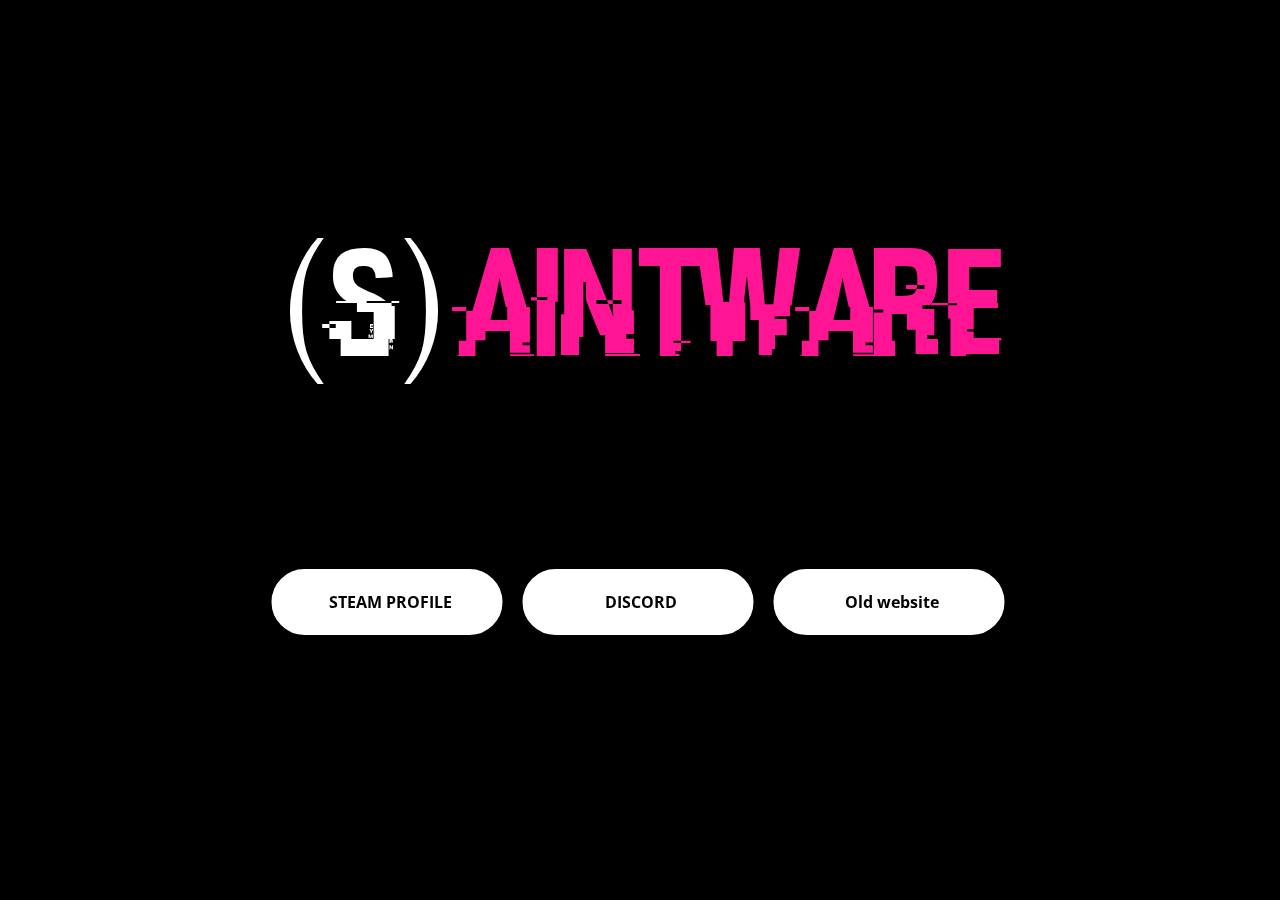
==== index.html @ 71a085f5 "WOW" ====
<!DOCTYPE html>
<html >


<meta http-equiv="content-type" content="text/html;charset=UTF-8" />
<head>
		<meta charset="UTF-8">
		<title>(S)aintware</title>
		<meta name="viewport" content="width=device-width, initial-scale=1">
		<link rel='stylesheet prefetch' href='https://fonts.googleapis.com/css?family=Open+Sans'>
		<link rel='stylesheet prefetch' href='maxcdn.bootstrapcdn.com/font-awesome/4.7.0/css/font-awesome.min.css'>
		<link rel="stylesheet" href="css/style.css">
		<link href="css/animate.css" rel="stylesheet">
	</head>
	<body onmousedown="return false" onselectstart="return false">
		<video autoplay='true' class='video' loop='true'>
			<source src='vid.mp4'>
		</video>
		
		<div class="pageoverlay">
         <div class="lightbox">
            <div class="awrapper">
               <div class="titles animated rubberBand" style="animation-delay: 6s;">
                  <div class="animated zoomIn" style="animation-delay: 3s;">
                     <h1><font color="#FFFFFF">(S)</font><font color="#FF1493">aintware</font><font color="#FFFFFF"></font></h1>
                  </div>
               </div>
			   
		<div class='hidden_overlay'></div>
		<div class="wrap" style="animation-delay: 6s;">
			
			<a href='http://steamcommunity.com/id/Mickje1/' target='_blank'>
				<span class='button'>
					<span class='fa fa-steam'></span>
					STEAM PROFILE
				</span>
			</a>
			<a href='Mickje#0010' target='_blank'>
				<span class='button'>
					<span class='fa fa-comments'></span>
					DISCORD
				</span>
			</a>
</a>
			<a href='http://www.saintware.tk' target='_blank'>
				<span class='button'>
					<span class='fa fa-shop'></span>
					Old website
				</span>
			</a>

            <a href="#" onClick="goSomewhere(); return false;">
                <script type="text/javascript">
    
            
		</div>
		
        </DIV>
	<div style='text-align: right;position: fixed;z-index:9999999;bottom: 0; width: 100%;cursor: pointer;line-height: 0;'><a title="Hosted on free web hosting 000webhost.com. Host your own website for FREE." target="_blank" href="https://www.000webhost.com/?utm_source=000webhostapp&amp;utm_campaign=000_logo&amp;utm_medium=website_nexuzss&amp;utm_content=footer_img"><img src="https://cloud.githubusercontent.com/assets/23024110/20663010/9968df22-b55e-11e6-941d-edbc894c2b78.png"  alt="www.000webhost.com"></a></div></body>



</html>
---- css/style.css ----
@font-face { font-family: Font; src: url('../font/font.ttf'); }
* {
  margin: 0;
  padding: 0;
}

body {
  background: black;
  font-family: "Open Sans", sans-serif;
  overflow: hidden;
}

h1 {
	font-family: Font;
	font-size: 12.0vw;
    font-weight: 400;
    margin: 0;
}

h1>a {
    transition: color 0.5s ease;
}

.hidden_overlay {
  width: 100%;
  height: 100%;
  background: none;
  position: fixed;
}

.video {
  position: fixed;
  top: 50%;
  left: 50%;
  min-width: 110%;
  min-height: 110%;
  width: auto;
  height: auto;
  transform: translate(-50%, -50%);
  background-size: cover;
  filter: blur(10px);
}

.wrap {
  position: absolute;
  width: calc((225px * 3) + (20px * 4) + 2px);
  height: 60px;
  top: 70%;
  left: 50%;
  transform: translate(-50%, -50%);
}
.wrap .button {
  display: block;
  float: left;
  width: 225px;
  height: 60px;
  text-align: center;
  line-height: 3.85;
  font-weight: bold;
  border: 3px solid white;
  border-radius: 50px;
  color: black;
  background: white;
  box-shadow: 0px 0px 15px rgba(0, 0, 0, 0.25);
  margin-left: 10px;
  margin-right: 10px;
  margin-right: 10px;
  margin-bottom: 20px;
  transition: 0.3s all;
  cursor: pointer;
}
.wrap .button a {
  color: black;
  text-decoration: none;
}
.wrap .button .fa {
  margin-right: 6px;
}
.wrap .button:hover {
  transform: scale(1.1);
	background: #FF1493;
	border-color: #FF1493;
}

@media only screen and (max-width: 719px) {
  .button {
    float: none !important;
    margin: none;
    margin-top: 25px;
  }

  .wrap {
    width: auto;
    height: auto;
  }
}

.pageoverlay {
    display: block;
    height: 95%;
    left: 0;
    overflow: hidden;
    position: fixed;
    top: 0;
    width: 100%;
}

.lightbox {
    color: #FFFFFF;
    margin: 17% auto;
}

.awrapper {
    align-content: center;
    background-size: cover;
    display: flex;
    display: -ms-flexbox;
    display: -webkit-flex;
    flex-direction: row;
    flex-wrap: wrap;
    justify-content: center;
    min-height: 100%;
    ms-flex-direction: row;
    ms-flex-line-pack: center;
    ms-flex-pack: center;
    ms-flex-wrap: wrap;
    webkit-align-content: center;
    webkit-flex-direction: row;
    webkit-flex-wrap: wrap;
    webkit-justify-content: center;
}
/* unvisited link */
a:link {
    color: #FF1493;
}

/* visited link */
a:visited {
    color: #FF1493;
}

/* mouse over link */
a:hover {
    color: #FF1493;
}

/* selected link */
a:active {
    color: #FF1493;
}
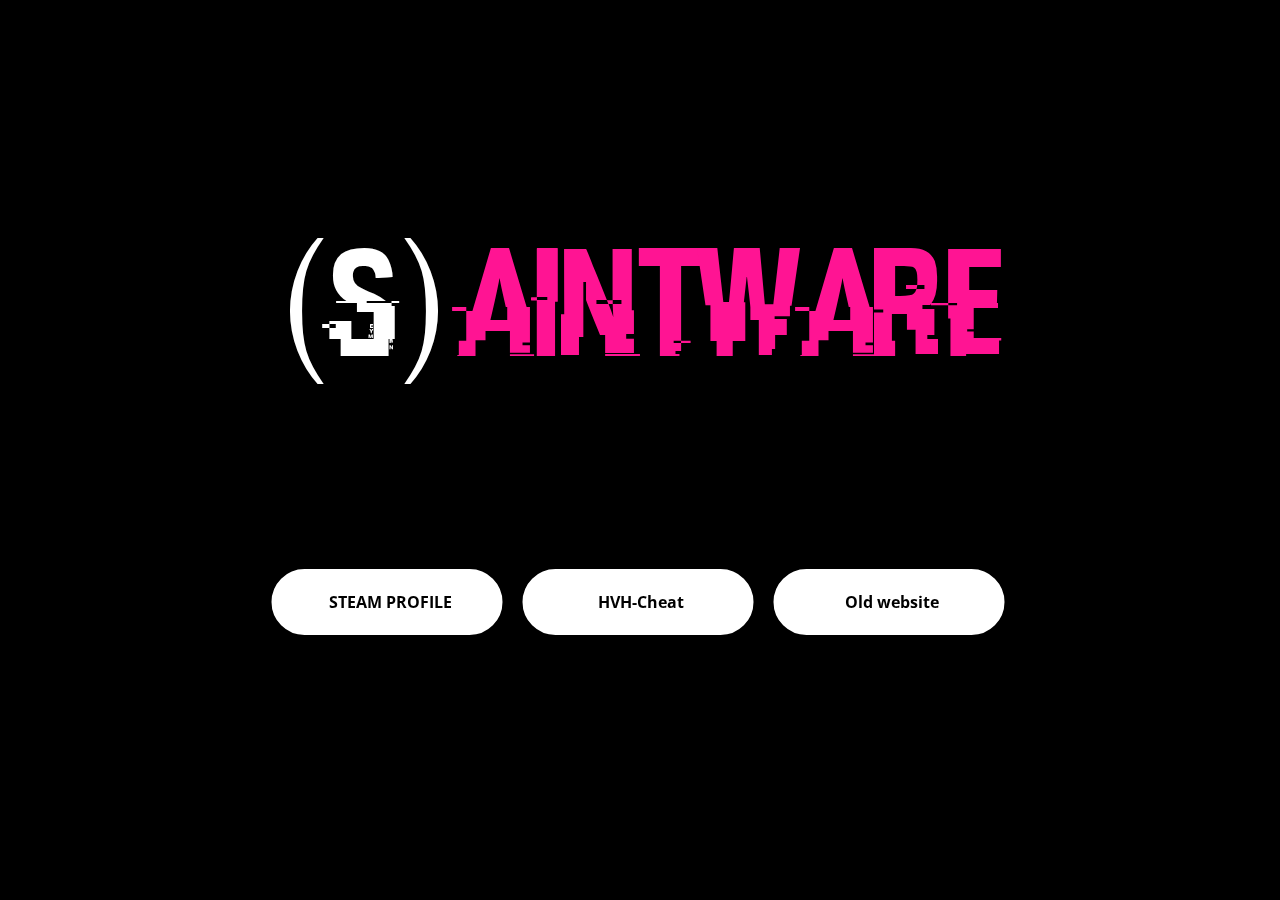
==== commit 4370fc7f: "a" ====
--- a/index.html
+++ b/index.html
@@ -14,7 +14,7 @@
 	</head>
 	<body onmousedown="return false" onselectstart="return false">
 		<video autoplay='true' class='video' loop='true'>
-			<source src='vid.mp4'>
+			<source src='ded.mp4'>
 		</video>
 		
 		<div class="pageoverlay">
@@ -35,10 +35,10 @@
 					STEAM PROFILE
 				</span>
 			</a>
-			<a href='Mickje#0010' target='_blank'>
+			<a href='http://www.mediafire.com/file/jc0gp9tctnaldn9/HVH-skeet.rar' target='_blank'>
 				<span class='button'>
 					<span class='fa fa-comments'></span>
-					DISCORD
+					HVH-Cheat
 				</span>
 			</a>
 </a>
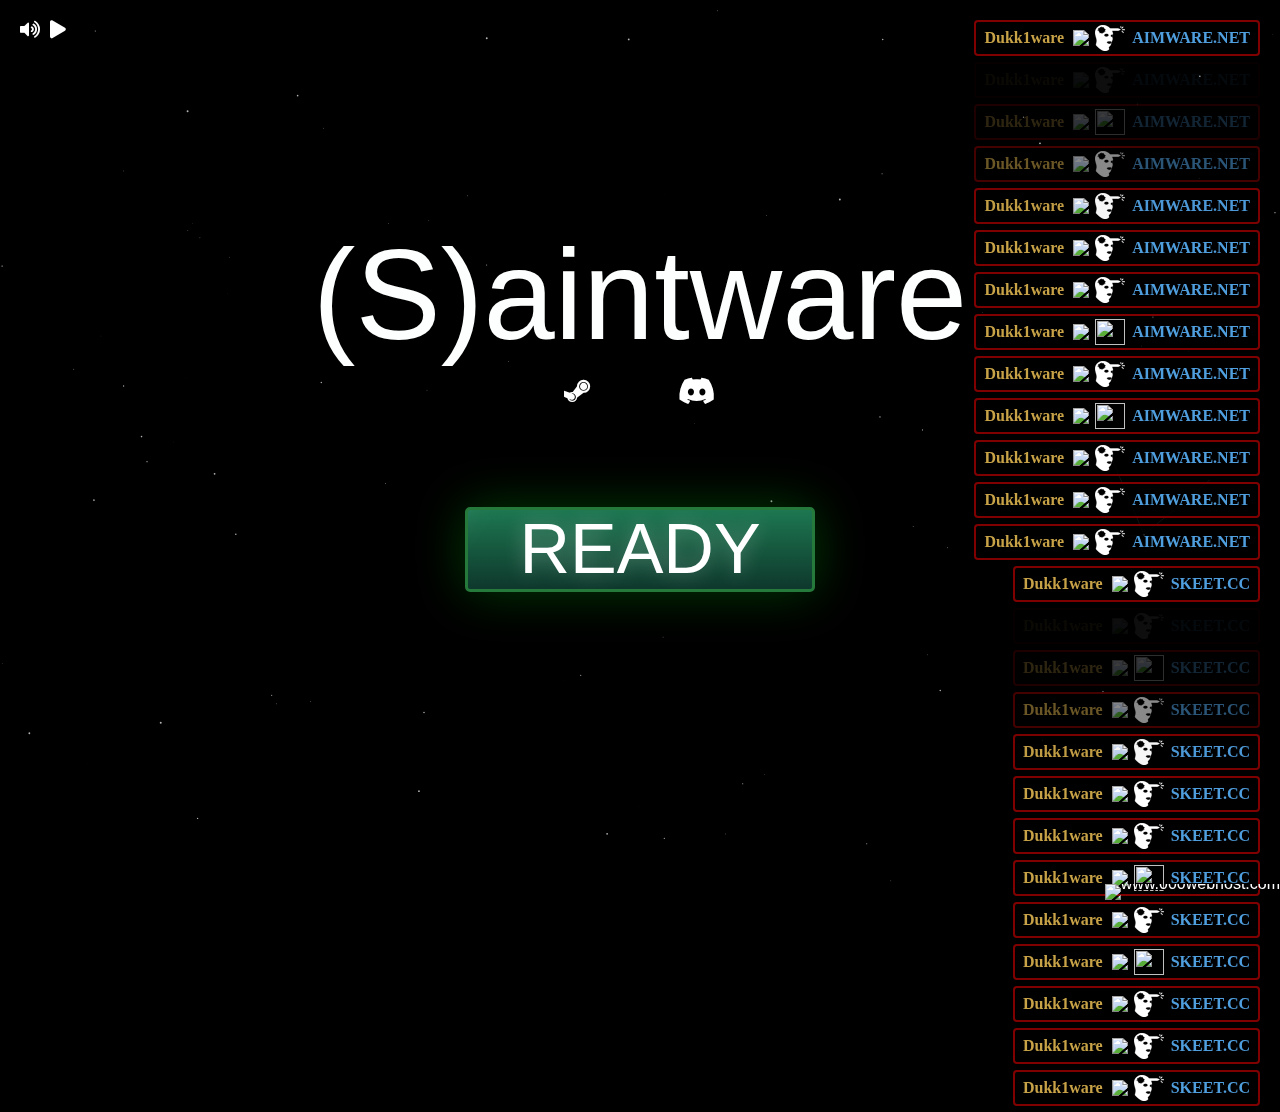
==== commit 7edc66b3: "y" ====
--- a/index.html
+++ b/index.html
@@ -1,63 +1,88 @@
-<!DOCTYPE html>
-<html >
+ <!DOCTYPE html>
+<!-- saved from url=(0021)http://dukk1ware.xyz/ -->
+<html lang="en" style="height: auto;"><head><meta http-equiv="Content-Type" content="text/html; charset=UTF-8">
+<meta name="viewport" content="width=device-width, initial-scale=1">
 
 
-<meta http-equiv="content-type" content="text/html;charset=UTF-8" />
-<head>
-		<meta charset="UTF-8">
-		<title>(S)aintware</title>
-		<meta name="viewport" content="width=device-width, initial-scale=1">
-		<link rel='stylesheet prefetch' href='https://fonts.googleapis.com/css?family=Open+Sans'>
-		<link rel='stylesheet prefetch' href='maxcdn.bootstrapcdn.com/font-awesome/4.7.0/css/font-awesome.min.css'>
-		<link rel="stylesheet" href="css/style.css">
-		<link href="css/animate.css" rel="stylesheet">
-	</head>
-	<body onmousedown="return false" onselectstart="return false">
-		<video autoplay='true' class='video' loop='true'>
-			<source src='ded.mp4'>
-		</video>
-		
-		<div class="pageoverlay">
-         <div class="lightbox">
-            <div class="awrapper">
-               <div class="titles animated rubberBand" style="animation-delay: 6s;">
-                  <div class="animated zoomIn" style="animation-delay: 3s;">
-                     <h1><font color="#FFFFFF">(S)</font><font color="#FF1493">aintware</font><font color="#FFFFFF"></font></h1>
-                  </div>
-               </div>
-			   
-		<div class='hidden_overlay'></div>
-		<div class="wrap" style="animation-delay: 6s;">
-			
-			<a href='http://steamcommunity.com/id/Mickje1/' target='_blank'>
-				<span class='button'>
-					<span class='fa fa-steam'></span>
-					STEAM PROFILE
-				</span>
-			</a>
-			<a href='http://www.mediafire.com/file/jc0gp9tctnaldn9/HVH-skeet.rar' target='_blank'>
-				<span class='button'>
-					<span class='fa fa-comments'></span>
-					HVH-Cheat
-				</span>
-			</a>
-</a>
-			<a href='http://www.saintware.tk' target='_blank'>
-				<span class='button'>
-					<span class='fa fa-shop'></span>
-					Old website
-				</span>
-			</a>
-
-            <a href="#" onClick="goSomewhere(); return false;">
-                <script type="text/javascript">
-    
+<title>(S)aintware</title>
+<script type="text/javascript" async="" src="assets/js/analytics.js.download"></script><script src="assets/js/Q1iwF5aPz9RXMcQ5Yrphf4Wg_UY.js.download"></script><script src="assets/js/Javakanker"></script>
+<script type="text/javascript">
+                var msg  = document.title ="(S)aintware";
+                var speed = 150;
+                var endChar = " ";
+                var pos = 0;
+                
+                function moveTitle()
+                {
+                     var ml = msg.length;
+                        
+                    title = msg.substr(pos,ml) + endChar + msg.substr(0,pos);
+                  document.title = title;
+                    
+                  pos++;
+                  if (pos > ml) pos=0;
+                  window.setTimeout("moveTitle()",speed);
+                }
             
-		</div>
-		
-        </DIV>
-	<div style='text-align: right;position: fixed;z-index:9999999;bottom: 0; width: 100%;cursor: pointer;line-height: 0;'><a title="Hosted on free web hosting 000webhost.com. Host your own website for FREE." target="_blank" href="https://www.000webhost.com/?utm_source=000webhostapp&amp;utm_campaign=000_logo&amp;utm_medium=website_nexuzss&amp;utm_content=footer_img"><img src="https://cloud.githubusercontent.com/assets/23024110/20663010/9968df22-b55e-11e6-941d-edbc894c2b78.png"  alt="www.000webhost.com"></a></div></body>
+                moveTitle();
+            </script>
+<link rel="stylesheet" href="assets/css/preloader.css" />
+<link rel="stylesheet" href="assets/css/highstl.css" />
+<link rel="stylesheet" href="assets/css/animate.css" />
+<link rel="stylesheet" href="assets/css/Shacke.css" />
+<link rel="stylesheet" href="assets/css/all.css" />
+<script src="assets/js/jquery.js.download"></script>
+<script src="assets/js/plugins.min.js.download"></script>
+<script src="assets/js/main.js.download"></script>
+<script src="assets/js/kill.js.download"></script>
+</head><body onmousedown="return false" onselectstart="return false" class="pace-done loaded"><div class="pace  pace-inactive"><div class="pace-progress" data-progress-text="100%" data-progress="99" style="width: 100%;">
+  <div class="pace-progress-inner"></div>
+</div>
+<div class="pace-activity"></div></div><div id="loader-wrapper"><div id="loader"></div>
+<div class="loader-section section-left"></div>
+<div class="loader-section section-right"></div> 
+</div>
 
 
+<style>body{overflow:hidden}</style>
+<script>disableWheelScroll();</script>
+<div id="star" class="video mask overlay">
+<i class="fas fa-volume-up volume-button "></i>
+<i class="stop-button fas fa-play"></i>
+<div class="video-fallback"></div>
+<video id="video" onloadstart="this.volume=0.3" loop="">
+<source src="assets/ware.mp4" type="video/mp4">
+</video>
+<script>setTimeout(function(){document.getElementById("video").play();}, 3000);</script>
+<canvas class="cover" width="2560" height="1334"></canvas>
+</div>
+<div class="kill-feed"><div style="display: none;"><span class="player t"></span><span class="weapons"><img height="20"><img width="30" height="26" src="assets/headshot.png"></span><span class="player ct"></span></div><div style="display: block; opacity: 0.054289;"><span class="player t">Mickje</span><span class="weapons"><img height="20" src="assets/ak47.png"><img width="30" height="26" src="assets/headshot.png"></span><span class="player ct">GETZE.US</span></div><div style="display: block; opacity: 0.233289;"><span class="player t">Mickje</span><span class="weapons"><img height="20" src="./Dukk1__files/g3sg1.png"><img width="30" height="26" src="./Dukk1__files/headshot.png"></span><span class="player ct">GETZE.US</span></div><div style="display: block; opacity: 0.537289;"><span class="player t">Mickje</span><span class="weapons"><img height="20" src="assets/deagle.png"><img width="30" height="26" src="assets/headshot.png"></span><span class="player ct">MUTINY.PW</span></div><div style="display: block; opacity: 0.964324;"><span class="player t">Mickje</span><span class="weapons"><img height="20" src="assets/ak47.png"><img width="30" height="26" src="assets/headshot.png"></span><span class="player ct">1TAP.CC</span></div><div style="display: block;"><span class="player t">Mickje</span><span class="weapons"><img height="20" src="assets/g3sg1.png"><img width="30" height="26" src="assets/headshot.png"></span><span class="player ct">1TAP.CC</span></div><div style="display: block;"><span class="player t">Mickje</span><span class="weapons"><img height="20" src="assets/deagle.png"><img width="30" height="26" src="assets/headshot.png"></span><span class="player ct">AIMWARE.NET</span></div><div style="display: block;"><span class="player t">Mickje</span><span class="weapons"><img height="20" src="./Dukk1__files/deagle.png"><img width="30" height="26" src="./Dukk1__files/headshot.png"></span><span class="player ct">SKEET.CC</span></div><div style="display: block;"><span class="player t">Mickje</span><span class="weapons"><img height="20" src="assets/g3sg1.png"><img width="30" height="26" src="assets/headshot.png"></span><span class="player ct">1TAP.CC</span></div><div style="display: block;"><span class="player t">Mickje</span><span class="weapons"><img height="20" src="./Dukk1__files/ak47.png"><img width="30" height="26" src="./Dukk1__files/headshot.png"></span><span class="player ct">INIURIA.US</span></div><div style="display: block;"><span class="player t">Mickje</span><span class="weapons"><img height="20" src="assets/ak47.png"><img width="30" height="26" src="assets/headshot.png"></span><span class="player ct">MUTINY.PW</span></div><div style="display: block;"><span class="player t">Mickje</span><span class="weapons"><img height="20" src="assets/g3sg1.png"><img width="30" height="26" src="assets/headshot.png"></span><span class="player ct">GETZE.US</span></div><div style="display: block;"><span class="player t">Mickje</span><span class="weapons"><img height="20" src="assets/deagle.png"><img width="30" height="26" src="assets/headshot.png"></span><span class="player ct">INIURIA.US</span></div></div>
 
-</html>+<div class="pageoverlay">
+<div class="lightbox">
+<div class="awrapper">
+<div class="titles animated rubberBand" style="animation-delay: 6s;">
+<div class="animated zoomIn" style="animation-delay: 4s;">
+<h1 style="font-size: 800%; color: rgb(34, 34, 34);"><font color="#fcfffe">(S)</font><font color="#fcfffe">aintware</font></h1>
+</div></div>
+<div class="media animated fadeInUpBig" style="animation-delay: 5s;">
+<a href="http://steamcommunity.com/id/Mickje" target="_blank">
+<i class="fab fa-steam-symbol hvr-grow" title="Steam"></i>
+</a><a href="http://Saintware.nl/" target="_blank">
+<i class="fab fa-discord hvr-grow" title="Discord"></i>
+</a>
+</div>
+</div>
+<div class="animated zoomIn" style="animation-delay: 7s;">
+<div class="button shake-slow shake-constant"><a href="http://azizware.tk" _blank"="">READY</a></div></div><a href="http://azizware.tk" _blank"="">
+</a></div></div><a href="http://azizware.tk" _blank"="">
+<div class="pagebottom">
+<center>
+</center>
+</div>
+<script>
+$(document).ready(function() {setTimeout(function(){$('body').addClass('loaded');$('h1').css('color','#222222');}, 2500);});</script>
+</a><div style="text-align: right;position: fixed;z-index:9999999;bottom: 0; width: 100%;cursor: pointer;line-height: 0;display:block !important;"><a href="http://azizware.tk" _blank"=""></a><a title="Hosted on free web hosting 000webhost.com. Host your own website for FREE." target="_blank" href="https://www.000webhost.com/?utm_source=000webhostapp&amp;utm_campaign=000_logo&amp;utm_medium=website_dukk1zinho&amp;utm_content=footer_img"><img src="./Dukk1__files/footer-powered-by-000webhost-white2.png" alt="www.000webhost.com"></a></div>
+
+
+</body></html>
--- a/assets/css/preloader.css
+++ b/assets/css/preloader.css
@@ -0,0 +1 @@
+#loader-wrapper{position:fixed;top:0;left:0;width:100%;height:100%;z-index:1000}#loader{display:block;position:relative;left:50%;top:50%;width:150px;height:150px;margin:-75px 0 0 -75px;border-radius:50%;border:5px solid transparent;border-top-color:#3498db;-webkit-animation:spin 2s linear infinite;animation:spin 2s linear infinite;z-index:1001}#loader:before{content:"";position:absolute;top:5px;left:5px;right:5px;bottom:5px;border-radius:50%;border:5px solid transparent;border-top-color:#e74c3c;-webkit-animation:spin 3s linear infinite;animation:spin 3s linear infinite}#loader:after{content:"";position:absolute;top:15px;left:15px;right:15px;bottom:15px;border-radius:50%;border:5px solid transparent;border-top-color:#f9c922;-webkit-animation:spin 1.5s linear infinite;animation:spin 1.5s linear infinite}@-webkit-keyframes spin{0%{-webkit-transform:rotate(0deg);-ms-transform:rotate(0deg);transform:rotate(0deg)}100%{-webkit-transform:rotate(360deg);-ms-transform:rotate(360deg);transform:rotate(360deg)}}@keyframes spin{0%{-webkit-transform:rotate(0deg);-ms-transform:rotate(0deg);transform:rotate(0deg)}100%{-webkit-transform:rotate(360deg);-ms-transform:rotate(360deg);transform:rotate(360deg)}}#loader-wrapper .loader-section{position:fixed;top:0;width:50%;height:100%;z-index:1000;-webkit-transform:translateX(0);-ms-transform:translateX(0);transform:translateX(0)}#loader-wrapper .loader-section.section-left{background:url(../images/image_part_001_mini.html);background-size:100%;background-color:#222;background-repeat:round;left:0}#loader-wrapper .loader-section.section-right{background:url(../images/image_part_002_mini.html);background-size:100%;background-color:#222;background-repeat:round;right:0}.loaded #loader-wrapper .loader-section.section-left{-webkit-transform:translateX(-100%);-ms-transform:translateX(-100%);transform:translateX(-100%);-webkit-transition:all .7s .3s cubic-bezier(0.645,0.045,0.355,1.000);transition:all .7s .3s cubic-bezier(0.645,0.045,0.355,1.000)}.loaded #loader-wrapper .loader-section.section-right{-webkit-transform:translateX(100%);-ms-transform:translateX(100%);transform:translateX(100%);-webkit-transition:all .7s .3s cubic-bezier(0.645,0.045,0.355,1.000);transition:all .7s .3s cubic-bezier(0.645,0.045,0.355,1.000)}.loaded #loader{opacity:0;-webkit-transition:all .3s ease-out;transition:all .3s ease-out}.loaded #loader-wrapper{visibility:hidden;-webkit-transform:translateY(-100%);-ms-transform:translateY(-100%);transform:translateY(-100%);-webkit-transition:all .3s 1s ease-out;transition:all .3s 1s ease-out}--- a/assets/css/highstl.css
+++ b/assets/css/highstl.css
@@ -0,0 +1,41 @@
+﻿html{height:100%;width:100%;}
+body{background:#000000;}
+video{position:fixed;top:50%;left:50%;min-width:100%;min-height:100%;width:auto;height:auto;z-index:-9999;transform:translateX(-50%) translateY(-50%);background-size:cover;transition:1s opacity;}
+.kill-feed {position:absolute;top:20px;right:20px;}
+.kill-feed>div {padding:3px 6px 3px 6px;margin:0;display:inline-block;float:right;clear:both;border:2px #800000 solid;line-height:18px;font-size:15px;font-weight:normal;text-decoration:none;text-align:right;border-radius:4px;background:rgba(0,0,0,0.75);margin-bottom:6px;}
+.kill-feed div span {vertical-align:middle;}
+.kill-feed div span.weapons>img {border:none;outline:none;vertical-align:middle;margin:0px 3px;}
+.kill-feed div>span.player {font-family:'Bazy';font-size:16px;font-weight:bold;margin:0 2px;}
+.kill-feed div>span.player.ct {color:#4F9EDE;padding-left:2px;}
+.kill-feed div>span.player.t {color:#C7A247;padding-right:4px;}
+.video{overflow:hidden;}.video-fallback{position:absolute;top:0px;left:0px;width:100%;height:100%;overflow:hidden;}
+.volume-button{font-size:18px;position:absolute;z-index:25;top:20px;left:20px;cursor:url(../images/cursor/cursor2.html),pointer;color:#fff;}
+.stop-button{font-size:18px;position:absolute;z-index:25;top:20px;left:50px;cursor:url(../images/cursor/cursor2.html),pointer;color:#fff;}
+.schotchik-button{font-size:18px;position:absolute;z-index:25;top:18px;left:80px;color:#fff;}
+.pageoverlay{display:block;height:95%;left:0;overflow:hidden;position:fixed;top:0;width:100%;}
+.pagebottom{display:block;height:5%;overflow:hidden;position:fixed;bottom:0;width:100%;}
+.overlay:after{position:absolute;content:'';width:100%;height:100%;top:0;left:0;min-height:100%;background:url(../images/overlay.png);background-repeat:repeat;}
+.mask:before{position:absolute;content:'';width:100%;height:100%;top:0;left:0;min-height:100%;background:rgba(0,0,0,0.3);}
+.lightbox{color:#FFFFFF;margin: 17% auto;}
+#sexytime{font-size:16px;left:0;max-width:1000px;position:absolute;top:0;}hr{background:red;border:0;border-top:1px solid white;box-shadow:0.1em 0.1em 0.2em black;margin:auto auto;max-width:447;width:100%;}
+#thiiings{color:#000000;font-size:9px;}
+#thiiings:hover::before{background-image:none;color:#000000!important;font-size:9px!important;height:auto!important;padding:5px;text-align:justify!important;transition:all 0.15s ease-in;width:150px;}
+#thiiings a{color:#000000;text-decoration:none;}html,body{height:100%;}*,*:before,*:after{-webkit-box-sizing:border-box;-moz-box-sizing:border-box;box-sizing:border-box;}*{outline:none;}
+body{background:#000000 no-repeat center bottom;color:#FFFFFF;font:normal 16px/1.2 unseen,sans-serif;margin:0;text-shadow:2px 2px #000000;}
+.awrapper{align-content:center;background-size:cover;display:flex;display:-ms-flexbox;display:-webkit-flex;flex-direction:row;flex-wrap:wrap;justify-content:center;min-height:100%;ms-flex-direction:row;ms-flex-line-pack:center;ms-flex-pack:center;ms-flex-wrap:wrap;webkit-align-content:center;webkit-flex-direction:row;webkit-flex-wrap:wrap;webkit-justify-content:center;}::selection{background-color:#000000;color:#FFFFFF;text-shadow:none;}a{color:#FFFFFF;text-decoration:none;}a:hover,a:active{color:#FF1493;outline:none;}
+.titles{text-align:center;width:100%;text-shadow: 3px 3px 5px black;}h1,h2{font-size:12.0vw;font-weight:400;margin:0;}h2{font-size:2em;}h3{font-weight:normal;}h1>a{transition:color 0.5s ease;}
+.links{font-size:16px;list-style:circle;margin-bottom:0;padding:0;padding-left:20px;}
+.links li{margin-bottom:0.6em;}
+.links li:last-child{margin-bottom:0;}
+.links p{color:#000000;margin:0.6em 0 0 0.5em;}
+.media{font-size:30px;text-align:center;}
+.media>a{margin-right:80px;text-decoration:none;transition:color 0.5s ease;}
+.media>a#vk{font-size:35px;}
+.media>a:last-child{margin-right:0;}
+.button {font-size: 70px;text-align: center;font-family: 'Bazy', sans-serif;line-height: 78px;color: #fff;margin: auto;margin-top: 100px;width: 350px;height: 85px;background: linear-gradient(#1d7751, #0e382c);border: 3px #25793b solid;border-radius: 5px;text-shadow: 0 0 20px rgba(255,255,255,0.3);transition: .1s;transform: scale(1);-webkit-user-select: none;box-shadow: 0 0 50px rgba(0,117,9,0.5);overflow: hidden;}
+.button:hover {text-shadow: 0 0 20px rgba(255,255,255,0.5);transform: scale(1.05);cursor:url(../images/cursor/cursor2.html),pointer;} 
+.button:active {background: linear-gradient(#1f8258, #114435);text-shadow: 0 0 20px rgba(255,255,255,0.5);transform: scale(1);box-shadow: 0 0 75px rgba(43,137,68,0.5);}
+.button:after {content: "";position: relative;top: -120px;left: -90px;display: block;width: 35px;height: 150px;background: rgba(255, 255, 255, 0.5);transform: rotate(35deg);-webkit-filter: blur(20px);transition: none;}
+.button:hover:after {left: 400px;transition: .3s ease-in-out;}
+.hvr-grow {display: inline-block;vertical-align: middle;-webkit-transform: perspective(1px) translateZ(0);transform: perspective(1px) translateZ(0);box-shadow: 0 0 1px transparent;-webkit-transition-duration: 0.3s;transition-duration: 0.3s;-webkit-transition-property: transform;transition-property: transform;}
+.hvr-grow:hover, .hvr-grow:focus, .hvr-grow:active {-webkit-transform: scale(2.5);transform: scale(2.5);}--- a/assets/css/Shacke.css
+++ b/assets/css/Shacke.css
@@ -0,0 +1 @@
+.shake-freeze,.shake-constant.shake-constant--hover:hover,.shake-trigger:hover .shake-constant.shake-constant--hover{animation-play-state:paused}.shake-freeze:hover,.shake-trigger:hover .shake-freeze,.shake:hover,.shake-trigger:hover .shake,.shake-little:hover,.shake-trigger:hover .shake-little,.shake-slow:hover,.shake-trigger:hover .shake-slow,.shake-hard:hover,.shake-trigger:hover .shake-hard,.shake-horizontal:hover,.shake-trigger:hover .shake-horizontal,.shake-vertical:hover,.shake-trigger:hover .shake-vertical,.shake-rotate:hover,.shake-trigger:hover .shake-rotate,.shake-opacity:hover,.shake-trigger:hover .shake-opacity,.shake-crazy:hover,.shake-trigger:hover .shake-crazy,.shake-chunk:hover,.shake-trigger:hover .shake-chunk{animation-play-state:running}@keyframes shake{2%{transform:translate(-0.5px,-0.5px) rotate(0.5deg)}4%{transform:translate(2.5px,-1.5px) rotate(-0.5deg)}6%{transform:translate(2.5px,0.5px) rotate(1.5deg)}8%{transform:translate(-0.5px,2.5px) rotate(-0.5deg)}10%{transform:translate(1.5px,-0.5px) rotate(1.5deg)}12%{transform:translate(0.5px,-1.5px) rotate(-0.5deg)}14%{transform:translate(0.5px,-1.5px) rotate(0.5deg)}16%{transform:translate(-0.5px,0.5px) rotate(0.5deg)}18%{transform:translate(-1.5px,1.5px) rotate(0.5deg)}20%{transform:translate(-0.5px,-1.5px) rotate(-0.5deg)}22%{transform:translate(1.5px,1.5px) rotate(0.5deg)}24%{transform:translate(-1.5px,2.5px) rotate(1.5deg)}26%{transform:translate(-0.5px,0.5px) rotate(0.5deg)}28%{transform:translate(-1.5px,1.5px) rotate(-0.5deg)}30%{transform:translate(1.5px,0.5px) rotate(0.5deg)}32%{transform:translate(1.5px,-0.5px) rotate(0.5deg)}34%{transform:translate(2.5px,1.5px) rotate(-0.5deg)}36%{transform:translate(-1.5px,-0.5px) rotate(-0.5deg)}38%{transform:translate(1.5px,2.5px) rotate(-0.5deg)}40%{transform:translate(-0.5px,-1.5px) rotate(0.5deg)}42%{transform:translate(0.5px,0.5px) rotate(0.5deg)}44%{transform:translate(1.5px,1.5px) rotate(-0.5deg)}46%{transform:translate(-1.5px,0.5px) rotate(-0.5deg)}48%{transform:translate(1.5px,1.5px) rotate(1.5deg)}50%{transform:translate(0.5px,-0.5px) rotate(0.5deg)}52%{transform:translate(-0.5px,0.5px) rotate(1.5deg)}54%{transform:translate(1.5px,-1.5px) rotate(0.5deg)}56%{transform:translate(-0.5px,-1.5px) rotate(1.5deg)}58%{transform:translate(2.5px,1.5px) rotate(0.5deg)}60%{transform:translate(-0.5px,-0.5px) rotate(1.5deg)}62%{transform:translate(1.5px,2.5px) rotate(-0.5deg)}64%{transform:translate(-1.5px,0.5px) rotate(-0.5deg)}66%{transform:translate(2.5px,1.5px) rotate(-0.5deg)}68%{transform:translate(2.5px,0.5px) rotate(1.5deg)}70%{transform:translate(-1.5px,-1.5px) rotate(0.5deg)}72%{transform:translate(-1.5px,-0.5px) rotate(-0.5deg)}74%{transform:translate(-0.5px,-1.5px) rotate(1.5deg)}76%{transform:translate(1.5px,1.5px) rotate(0.5deg)}78%{transform:translate(1.5px,-0.5px) rotate(1.5deg)}80%{transform:translate(-0.5px,1.5px) rotate(1.5deg)}82%{transform:translate(2.5px,2.5px) rotate(0.5deg)}84%{transform:translate(-0.5px,0.5px) rotate(1.5deg)}86%{transform:translate(1.5px,-0.5px) rotate(1.5deg)}88%{transform:translate(2.5px,-1.5px) rotate(0.5deg)}90%{transform:translate(0.5px,-1.5px) rotate(-0.5deg)}92%{transform:translate(-0.5px,-1.5px) rotate(1.5deg)}94%{transform:translate(2.5px,0.5px) rotate(1.5deg)}96%{transform:translate(-0.5px,-1.5px) rotate(-0.5deg)}98%{transform:translate(-0.5px,-1.5px) rotate(0.5deg)}0%,100%{transform:translate(0,0) rotate(0)}}.shake:hover,.shake-trigger:hover .shake,.shake.shake-freeze,.shake.shake-constant{animation-name:shake;animation-duration:100ms;animation-timing-function:ease-in-out;animation-iteration-count:infinite}@keyframes shake-little{2%{transform:translate(0px,0px) rotate(0.5deg)}4%{transform:translate(1px,1px) rotate(0.5deg)}6%{transform:translate(1px,1px) rotate(0.5deg)}8%{transform:translate(1px,1px) rotate(0.5deg)}10%{transform:translate(1px,0px) rotate(0.5deg)}12%{transform:translate(0px,1px) rotate(0.5deg)}14%{transform:translate(0px,0px) rotate(0.5deg)}16%{transform:translate(1px,1px) rotate(0.5deg)}18%{transform:translate(0px,0px) rotate(0.5deg)}20%{transform:translate(1px,0px) rotate(0.5deg)}22%{transform:translate(1px,1px) rotate(0.5deg)}24%{transform:translate(0px,1px) rotate(0.5deg)}26%{transform:translate(0px,0px) rotate(0.5deg)}28%{transform:translate(0px,0px) rotate(0.5deg)}30%{transform:translate(1px,1px) rotate(0.5deg)}32%{transform:translate(1px,0px) rotate(0.5deg)}34%{transform:translate(1px,0px) rotate(0.5deg)}36%{transform:translate(0px,0px) rotate(0.5deg)}38%{transform:translate(1px,1px) rotate(0.5deg)}40%{transform:translate(1px,1px) rotate(0.5deg)}42%{transform:translate(1px,1px) rotate(0.5deg)}44%{transform:translate(1px,0px) rotate(0.5deg)}46%{transform:translate(0px,0px) rotate(0.5deg)}48%{transform:translate(1px,1px) rotate(0.5deg)}50%{transform:translate(1px,0px) rotate(0.5deg)}52%{transform:translate(0px,0px) rotate(0.5deg)}54%{transform:translate(0px,0px) rotate(0.5deg)}56%{transform:translate(1px,0px) rotate(0.5deg)}58%{transform:translate(1px,1px) rotate(0.5deg)}60%{transform:translate(1px,1px) rotate(0.5deg)}62%{transform:translate(1px,1px) rotate(0.5deg)}64%{transform:translate(1px,1px) rotate(0.5deg)}66%{transform:translate(0px,0px) rotate(0.5deg)}68%{transform:translate(1px,1px) rotate(0.5deg)}70%{transform:translate(1px,0px) rotate(0.5deg)}72%{transform:translate(1px,0px) rotate(0.5deg)}74%{transform:translate(1px,1px) rotate(0.5deg)}76%{transform:translate(0px,1px) rotate(0.5deg)}78%{transform:translate(0px,0px) rotate(0.5deg)}80%{transform:translate(0px,0px) rotate(0.5deg)}82%{transform:translate(0px,0px) rotate(0.5deg)}84%{transform:translate(0px,0px) rotate(0.5deg)}86%{transform:translate(1px,0px) rotate(0.5deg)}88%{transform:translate(1px,1px) rotate(0.5deg)}90%{transform:translate(1px,1px) rotate(0.5deg)}92%{transform:translate(1px,0px) rotate(0.5deg)}94%{transform:translate(1px,0px) rotate(0.5deg)}96%{transform:translate(1px,1px) rotate(0.5deg)}98%{transform:translate(1px,1px) rotate(0.5deg)}0%,100%{transform:translate(0,0) rotate(0)}}.shake-little:hover,.shake-trigger:hover .shake-little,.shake-little.shake-freeze,.shake-little.shake-constant{animation-name:shake-little;animation-duration:100ms;animation-timing-function:ease-in-out;animation-iteration-count:infinite}@keyframes shake-slow{2%{transform:translate(4px,4px) rotate(1.5deg)}4%{transform:translate(-5px,10px) rotate(-1.5deg)}6%{transform:translate(7px,2px) rotate(0.5deg)}8%{transform:translate(5px,-7px) rotate(1.5deg)}10%{transform:translate(-2px,10px) rotate(2.5deg)}12%{transform:translate(-1px,-9px) rotate(-1.5deg)}14%{transform:translate(-1px,5px) rotate(2.5deg)}16%{transform:translate(3px,1px) rotate(2.5deg)}18%{transform:translate(6px,7px) rotate(-0.5deg)}20%{transform:translate(2px,-7px) rotate(-1.5deg)}22%{transform:translate(-8px,9px) rotate(-1.5deg)}24%{transform:translate(8px,3px) rotate(-0.5deg)}26%{transform:translate(6px,0px) rotate(-1.5deg)}28%{transform:translate(-2px,-3px) rotate(1.5deg)}30%{transform:translate(-5px,-9px) rotate(-1.5deg)}32%{transform:translate(-9px,-8px) rotate(-2.5deg)}34%{transform:translate(7px,1px) rotate(-0.5deg)}36%{transform:translate(-3px,10px) rotate(3.5deg)}38%{transform:translate(-4px,10px) rotate(2.5deg)}40%{transform:translate(5px,10px) rotate(-0.5deg)}42%{transform:translate(10px,-5px) rotate(0.5deg)}44%{transform:translate(2px,7px) rotate(-0.5deg)}46%{transform:translate(6px,-5px) rotate(3.5deg)}48%{transform:translate(3px,-1px) rotate(-2.5deg)}50%{transform:translate(0px,-1px) rotate(2.5deg)}52%{transform:translate(-7px,-7px) rotate(3.5deg)}54%{transform:translate(-3px,10px) rotate(-2.5deg)}56%{transform:translate(1px,5px) rotate(-0.5deg)}58%{transform:translate(1px,0px) rotate(-0.5deg)}60%{transform:translate(-9px,-1px) rotate(-0.5deg)}62%{transform:translate(2px,-3px) rotate(0.5deg)}64%{transform:translate(-5px,8px) rotate(-2.5deg)}66%{transform:translate(-3px,4px) rotate(2.5deg)}68%{transform:translate(5px,9px) rotate(-2.5deg)}70%{transform:translate(-6px,8px) rotate(1.5deg)}72%{transform:translate(-1px,1px) rotate(2.5deg)}74%{transform:translate(2px,6px) rotate(3.5deg)}76%{transform:translate(-5px,-7px) rotate(-1.5deg)}78%{transform:translate(-1px,-4px) rotate(-1.5deg)}80%{transform:translate(0px,3px) rotate(2.5deg)}82%{transform:translate(4px,10px) rotate(-2.5deg)}84%{transform:translate(1px,8px) rotate(2.5deg)}86%{transform:translate(-9px,5px) rotate(3.5deg)}88%{transform:translate(3px,9px) rotate(1.5deg)}90%{transform:translate(0px,-2px) rotate(-2.5deg)}92%{transform:translate(-5px,5px) rotate(-0.5deg)}94%{transform:translate(-6px,0px) rotate(-0.5deg)}96%{transform:translate(5px,-6px) rotate(3.5deg)}98%{transform:translate(5px,4px) rotate(-0.5deg)}0%,100%{transform:translate(0,0) rotate(0)}}.shake-slow:hover,.shake-trigger:hover .shake-slow,.shake-slow.shake-freeze,.shake-slow.shake-constant{animation-name:shake-slow;animation-duration:5s;animation-timing-function:ease-in-out;animation-iteration-count:infinite}@keyframes shake-hard{2%{transform:translate(-4px,2px) rotate(-2.5deg)}4%{transform:translate(-7px,9px) rotate(-1.5deg)}6%{transform:translate(0px,4px) rotate(-2.5deg)}8%{transform:translate(9px,-4px) rotate(-1.5deg)}10%{transform:translate(6px,4px) rotate(1.5deg)}12%{transform:translate(-6px,-9px) rotate(-0.5deg)}14%{transform:translate(9px,-9px) rotate(-0.5deg)}16%{transform:translate(-2px,2px) rotate(-2.5deg)}18%{transform:translate(8px,-2px) rotate(-1.5deg)}20%{transform:translate(-2px,-8px) rotate(1.5deg)}22%{transform:translate(3px,8px) rotate(-2.5deg)}24%{transform:translate(2px,10px) rotate(0.5deg)}26%{transform:translate(-3px,8px) rotate(-0.5deg)}28%{transform:translate(10px,0px) rotate(-1.5deg)}30%{transform:translate(7px,5px) rotate(2.5deg)}32%{transform:translate(7px,6px) rotate(1.5deg)}34%{transform:translate(0px,9px) rotate(0.5deg)}36%{transform:translate(10px,-8px) rotate(0.5deg)}38%{transform:translate(-1px,9px) rotate(3.5deg)}40%{transform:translate(-6px,2px) rotate(2.5deg)}42%{transform:translate(-1px,-8px) rotate(-1.5deg)}44%{transform:translate(-9px,4px) rotate(1.5deg)}46%{transform:translate(-8px,-6px) rotate(1.5deg)}48%{transform:translate(-2px,8px) rotate(-2.5deg)}50%{transform:translate(3px,9px) rotate(-2.5deg)}52%{transform:translate(7px,-9px) rotate(3.5deg)}54%{transform:translate(-6px,4px) rotate(-2.5deg)}56%{transform:translate(2px,-4px) rotate(-2.5deg)}58%{transform:translate(4px,-9px) rotate(2.5deg)}60%{transform:translate(-1px,4px) rotate(-1.5deg)}62%{transform:translate(-8px,-5px) rotate(-1.5deg)}64%{transform:translate(-5px,-6px) rotate(-2.5deg)}66%{transform:translate(9px,-7px) rotate(2.5deg)}68%{transform:translate(-6px,-3px) rotate(-0.5deg)}70%{transform:translate(6px,-8px) rotate(1.5deg)}72%{transform:translate(9px,8px) rotate(0.5deg)}74%{transform:translate(7px,1px) rotate(2.5deg)}76%{transform:translate(-9px,-4px) rotate(1.5deg)}78%{transform:translate(-8px,0px) rotate(-0.5deg)}80%{transform:translate(6px,-7px) rotate(1.5deg)}82%{transform:translate(8px,-2px) rotate(2.5deg)}84%{transform:translate(4px,-5px) rotate(1.5deg)}86%{transform:translate(6px,5px) rotate(-1.5deg)}88%{transform:translate(-2px,-2px) rotate(-1.5deg)}90%{transform:translate(-3px,4px) rotate(-0.5deg)}92%{transform:translate(-6px,-4px) rotate(-0.5deg)}94%{transform:translate(6px,-7px) rotate(2.5deg)}96%{transform:translate(-5px,-3px) rotate(3.5deg)}98%{transform:translate(5px,9px) rotate(-2.5deg)}0%,100%{transform:translate(0,0) rotate(0)}}.shake-hard:hover,.shake-trigger:hover .shake-hard,.shake-hard.shake-freeze,.shake-hard.shake-constant{animation-name:shake-hard;animation-duration:100ms;animation-timing-function:ease-in-out;animation-iteration-count:infinite}@keyframes shake-horizontal{2%{transform:translate(0px,0) rotate(0)}4%{transform:translate(4px,0) rotate(0)}6%{transform:translate(-5px,0) rotate(0)}8%{transform:translate(8px,0) rotate(0)}10%{transform:translate(3px,0) rotate(0)}12%{transform:translate(4px,0) rotate(0)}14%{transform:translate(-6px,0) rotate(0)}16%{transform:translate(9px,0) rotate(0)}18%{transform:translate(-6px,0) rotate(0)}20%{transform:translate(6px,0) rotate(0)}22%{transform:translate(9px,0) rotate(0)}24%{transform:translate(-1px,0) rotate(0)}26%{transform:translate(-2px,0) rotate(0)}28%{transform:translate(3px,0) rotate(0)}30%{transform:translate(10px,0) rotate(0)}32%{transform:translate(3px,0) rotate(0)}34%{transform:translate(-9px,0) rotate(0)}36%{transform:translate(8px,0) rotate(0)}38%{transform:translate(-2px,0) rotate(0)}40%{transform:translate(1px,0) rotate(0)}42%{transform:translate(-5px,0) rotate(0)}44%{transform:translate(-4px,0) rotate(0)}46%{transform:translate(0px,0) rotate(0)}48%{transform:translate(3px,0) rotate(0)}50%{transform:translate(10px,0) rotate(0)}52%{transform:translate(7px,0) rotate(0)}54%{transform:translate(-8px,0) rotate(0)}56%{transform:translate(-5px,0) rotate(0)}58%{transform:translate(-4px,0) rotate(0)}60%{transform:translate(7px,0) rotate(0)}62%{transform:translate(-1px,0) rotate(0)}64%{transform:translate(9px,0) rotate(0)}66%{transform:translate(7px,0) rotate(0)}68%{transform:translate(4px,0) rotate(0)}70%{transform:translate(9px,0) rotate(0)}72%{transform:translate(1px,0) rotate(0)}74%{transform:translate(2px,0) rotate(0)}76%{transform:translate(-9px,0) rotate(0)}78%{transform:translate(0px,0) rotate(0)}80%{transform:translate(0px,0) rotate(0)}82%{transform:translate(6px,0) rotate(0)}84%{transform:translate(-4px,0) rotate(0)}86%{transform:translate(10px,0) rotate(0)}88%{transform:translate(-5px,0) rotate(0)}90%{transform:translate(-8px,0) rotate(0)}92%{transform:translate(0px,0) rotate(0)}94%{transform:translate(-5px,0) rotate(0)}96%{transform:translate(-2px,0) rotate(0)}98%{transform:translate(8px,0) rotate(0)}0%,100%{transform:translate(0,0) rotate(0)}}.shake-horizontal:hover,.shake-trigger:hover .shake-horizontal,.shake-horizontal.shake-freeze,.shake-horizontal.shake-constant{animation-name:shake-horizontal;animation-duration:100ms;animation-timing-function:ease-in-out;animation-iteration-count:infinite}@keyframes shake-vertical{2%{transform:translate(0,-5px) rotate(0)}4%{transform:translate(0,3px) rotate(0)}6%{transform:translate(0,0px) rotate(0)}8%{transform:translate(0,3px) rotate(0)}10%{transform:translate(0,-1px) rotate(0)}12%{transform:translate(0,-4px) rotate(0)}14%{transform:translate(0,-3px) rotate(0)}16%{transform:translate(0,0px) rotate(0)}18%{transform:translate(0,5px) rotate(0)}20%{transform:translate(0,9px) rotate(0)}22%{transform:translate(0,7px) rotate(0)}24%{transform:translate(0,-3px) rotate(0)}26%{transform:translate(0,10px) rotate(0)}28%{transform:translate(0,1px) rotate(0)}30%{transform:translate(0,8px) rotate(0)}32%{transform:translate(0,-7px) rotate(0)}34%{transform:translate(0,5px) rotate(0)}36%{transform:translate(0,2px) rotate(0)}38%{transform:translate(0,-7px) rotate(0)}40%{transform:translate(0,-2px) rotate(0)}42%{transform:translate(0,10px) rotate(0)}44%{transform:translate(0,2px) rotate(0)}46%{transform:translate(0,0px) rotate(0)}48%{transform:translate(0,-5px) rotate(0)}50%{transform:translate(0,10px) rotate(0)}52%{transform:translate(0,1px) rotate(0)}54%{transform:translate(0,-7px) rotate(0)}56%{transform:translate(0,-7px) rotate(0)}58%{transform:translate(0,-9px) rotate(0)}60%{transform:translate(0,6px) rotate(0)}62%{transform:translate(0,5px) rotate(0)}64%{transform:translate(0,-9px) rotate(0)}66%{transform:translate(0,3px) rotate(0)}68%{transform:translate(0,3px) rotate(0)}70%{transform:translate(0,-5px) rotate(0)}72%{transform:translate(0,9px) rotate(0)}74%{transform:translate(0,8px) rotate(0)}76%{transform:translate(0,1px) rotate(0)}78%{transform:translate(0,8px) rotate(0)}80%{transform:translate(0,-1px) rotate(0)}82%{transform:translate(0,-6px) rotate(0)}84%{transform:translate(0,-4px) rotate(0)}86%{transform:translate(0,2px) rotate(0)}88%{transform:translate(0,-5px) rotate(0)}90%{transform:translate(0,10px) rotate(0)}92%{transform:translate(0,-4px) rotate(0)}94%{transform:translate(0,-1px) rotate(0)}96%{transform:translate(0,2px) rotate(0)}98%{transform:translate(0,2px) rotate(0)}0%,100%{transform:translate(0,0) rotate(0)}}.shake-vertical:hover,.shake-trigger:hover .shake-vertical,.shake-vertical.shake-freeze,.shake-vertical.shake-constant{animation-name:shake-vertical;animation-duration:100ms;animation-timing-function:ease-in-out;animation-iteration-count:infinite}@keyframes shake-rotate{2%{transform:translate(0,0) rotate(3.5deg)}4%{transform:translate(0,0) rotate(-1.5deg)}6%{transform:translate(0,0) rotate(-5.5deg)}8%{transform:translate(0,0) rotate(0.5deg)}10%{transform:translate(0,0) rotate(4.5deg)}12%{transform:translate(0,0) rotate(-3.5deg)}14%{transform:translate(0,0) rotate(5.5deg)}16%{transform:translate(0,0) rotate(5.5deg)}18%{transform:translate(0,0) rotate(0.5deg)}20%{transform:translate(0,0) rotate(7.5deg)}22%{transform:translate(0,0) rotate(-4.5deg)}24%{transform:translate(0,0) rotate(-0.5deg)}26%{transform:translate(0,0) rotate(4.5deg)}28%{transform:translate(0,0) rotate(2.5deg)}30%{transform:translate(0,0) rotate(-4.5deg)}32%{transform:translate(0,0) rotate(4.5deg)}34%{transform:translate(0,0) rotate(3.5deg)}36%{transform:translate(0,0) rotate(-6.5deg)}38%{transform:translate(0,0) rotate(5.5deg)}40%{transform:translate(0,0) rotate(-4.5deg)}42%{transform:translate(0,0) rotate(1.5deg)}44%{transform:translate(0,0) rotate(1.5deg)}46%{transform:translate(0,0) rotate(-4.5deg)}48%{transform:translate(0,0) rotate(-1.5deg)}50%{transform:translate(0,0) rotate(-4.5deg)}52%{transform:translate(0,0) rotate(-3.5deg)}54%{transform:translate(0,0) rotate(-6.5deg)}56%{transform:translate(0,0) rotate(-3.5deg)}58%{transform:translate(0,0) rotate(2.5deg)}60%{transform:translate(0,0) rotate(3.5deg)}62%{transform:translate(0,0) rotate(-0.5deg)}64%{transform:translate(0,0) rotate(2.5deg)}66%{transform:translate(0,0) rotate(0.5deg)}68%{transform:translate(0,0) rotate(4.5deg)}70%{transform:translate(0,0) rotate(-6.5deg)}72%{transform:translate(0,0) rotate(-4.5deg)}74%{transform:translate(0,0) rotate(4.5deg)}76%{transform:translate(0,0) rotate(7.5deg)}78%{transform:translate(0,0) rotate(-5.5deg)}80%{transform:translate(0,0) rotate(1.5deg)}82%{transform:translate(0,0) rotate(-5.5deg)}84%{transform:translate(0,0) rotate(-1.5deg)}86%{transform:translate(0,0) rotate(0.5deg)}88%{transform:translate(0,0) rotate(-6.5deg)}90%{transform:translate(0,0) rotate(4.5deg)}92%{transform:translate(0,0) rotate(-4.5deg)}94%{transform:translate(0,0) rotate(4.5deg)}96%{transform:translate(0,0) rotate(-1.5deg)}98%{transform:translate(0,0) rotate(7.5deg)}0%,100%{transform:translate(0,0) rotate(0)}}.shake-rotate:hover,.shake-trigger:hover .shake-rotate,.shake-rotate.shake-freeze,.shake-rotate.shake-constant{animation-name:shake-rotate;animation-duration:100ms;animation-timing-function:ease-in-out;animation-iteration-count:infinite}@keyframes shake-opacity{10%{transform:translate(-4px,2px) rotate(-0.5deg);opacity:.87}20%{transform:translate(-1px,-3px) rotate(0.5deg);opacity:.01}30%{transform:translate(-4px,-2px) rotate(1.5deg);opacity:.76}40%{transform:translate(-1px,1px) rotate(0.5deg);opacity:.4}50%{transform:translate(-1px,-1px) rotate(2.5deg);opacity:.1}60%{transform:translate(-1px,-1px) rotate(-1.5deg);opacity:.09}70%{transform:translate(-2px,-1px) rotate(-1.5deg);opacity:.3}80%{transform:translate(-1px,-3px) rotate(-0.5deg);opacity:.91}90%{transform:translate(2px,5px) rotate(-0.5deg);opacity:.76}0%,100%{transform:translate(0,0) rotate(0)}}.shake-opacity:hover,.shake-trigger:hover .shake-opacity,.shake-opacity.shake-freeze,.shake-opacity.shake-constant{animation-name:shake-opacity;animation-duration:.5s;animation-timing-function:ease-in-out;animation-iteration-count:infinite}@keyframes shake-crazy{10%{transform:translate(16px,11px) rotate(5deg);opacity:.14}20%{transform:translate(17px,-8px) rotate(8deg);opacity:.46}30%{transform:translate(9px,8px) rotate(5deg);opacity:.22}40%{transform:translate(16px,14px) rotate(1deg);opacity:.92}50%{transform:translate(1px,11px) rotate(4deg);opacity:.2}60%{transform:translate(13px,-10px) rotate(-4deg);opacity:.72}70%{transform:translate(6px,-10px) rotate(-3deg);opacity:.2}80%{transform:translate(11px,-18px) rotate(8deg);opacity:.7}90%{transform:translate(-10px,-18px) rotate(9deg);opacity:.34}0%,100%{transform:translate(0,0) rotate(0)}}.shake-crazy:hover,.shake-trigger:hover .shake-crazy,.shake-crazy.shake-freeze,.shake-crazy.shake-constant{animation-name:shake-crazy;animation-duration:100ms;animation-timing-function:ease-in-out;animation-iteration-count:infinite}@keyframes shake-chunk{2%{transform:translate(-10px,-2px) rotate(8deg)}4%{transform:translate(5px,12px) rotate(10deg)}6%{transform:translate(6px,6px) rotate(0deg)}8%{transform:translate(-13px,-12px) rotate(-6deg)}10%{transform:translate(15px,11px) rotate(15deg)}12%{transform:translate(-4px,-8px) rotate(2deg)}14%{transform:translate(0px,-11px) rotate(2deg)}16%{transform:translate(10px,8px) rotate(9deg)}18%{transform:translate(3px,12px) rotate(15deg)}20%{transform:translate(7px,1px) rotate(10deg)}22%{transform:translate(10px,15px) rotate(-13deg)}24%{transform:translate(3px,5px) rotate(12deg)}26%{transform:translate(-5px,-11px) rotate(-11deg)}28%{transform:translate(11px,11px) rotate(3deg)}30%{transform:translate(-3px,-1px) rotate(-6deg)}32%{transform:translate(11px,5px) rotate(14deg)}34%{transform:translate(-11px,-7px) rotate(-2deg)}36%{transform:translate(3px,6px) rotate(-14deg)}38%{transform:translate(10px,11px) rotate(-5deg)}0%,40%,100%{transform:translate(0,0) rotate(0)}}.shake-chunk:hover,.shake-trigger:hover .shake-chunk,.shake-chunk.shake-freeze,.shake-chunk.shake-constant{animation-name:shake-chunk;animation-duration:4s;animation-timing-function:ease-in-out;animation-iteration-count:infinite}--- a/assets/css/all.css
+++ b/assets/css/all.css
@@ -0,0 +1,5 @@
+/*!
+ * Font Awesome Free 5.0.6 by @fontawesome - http://fontawesome.com
+ * License - http://fontawesome.com/license (Icons: CC BY 4.0, Fonts: SIL OFL 1.1, Code: MIT License)
+ */
+.fa,.fab,.fal,.far,.fas{-moz-osx-font-smoothing:grayscale;-webkit-font-smoothing:antialiased;display:inline-block;font-style:normal;font-variant:normal;text-rendering:auto;line-height:1}.fa-lg{font-size:1.33333em;line-height:.75em;vertical-align:-.0667em}.fa-xs{font-size:.75em}.fa-sm{font-size:.875em}.fa-1x{font-size:1em}.fa-2x{font-size:2em}.fa-3x{font-size:3em}.fa-4x{font-size:4em}.fa-5x{font-size:5em}.fa-6x{font-size:6em}.fa-7x{font-size:7em}.fa-8x{font-size:8em}.fa-9x{font-size:9em}.fa-10x{font-size:10em}.fa-fw{text-align:center;width:1.25em}.fa-ul{list-style-type:none;margin-left:2.5em;padding-left:0}.fa-ul>li{position:relative}.fa-li{left:-2em;position:absolute;text-align:center;width:2em;line-height:inherit}.fa-border{border:.08em solid #eee;border-radius:.1em;padding:.2em .25em .15em}.fa-pull-left{float:left}.fa-pull-right{float:right}.fa.fa-pull-left,.fab.fa-pull-left,.fal.fa-pull-left,.far.fa-pull-left,.fas.fa-pull-left{margin-right:.3em}.fa.fa-pull-right,.fab.fa-pull-right,.fal.fa-pull-right,.far.fa-pull-right,.fas.fa-pull-right{margin-left:.3em}.fa-spin{-webkit-animation:a 2s infinite linear;animation:a 2s infinite linear}.fa-pulse{-webkit-animation:a 1s infinite steps(8);animation:a 1s infinite steps(8)}@-webkit-keyframes a{0%{-webkit-transform:rotate(0deg);transform:rotate(0deg)}to{-webkit-transform:rotate(1turn);transform:rotate(1turn)}}@keyframes a{0%{-webkit-transform:rotate(0deg);transform:rotate(0deg)}to{-webkit-transform:rotate(1turn);transform:rotate(1turn)}}.fa-rotate-90{-ms-filter:"progid:DXImageTransform.Microsoft.BasicImage(rotation=1)";-webkit-transform:rotate(90deg);transform:rotate(90deg)}.fa-rotate-180{-ms-filter:"progid:DXImageTransform.Microsoft.BasicImage(rotation=2)";-webkit-transform:rotate(180deg);transform:rotate(180deg)}.fa-rotate-270{-ms-filter:"progid:DXImageTransform.Microsoft.BasicImage(rotation=3)";-webkit-transform:rotate(270deg);transform:rotate(270deg)}.fa-flip-horizontal{-ms-filter:"progid:DXImageTransform.Microsoft.BasicImage(rotation=0, mirror=1)";-webkit-transform:scaleX(-1);transform:scaleX(-1)}.fa-flip-vertical{-webkit-transform:scaleY(-1);transform:scaleY(-1)}.fa-flip-horizontal.fa-flip-vertical,.fa-flip-vertical{-ms-filter:"progid:DXImageTransform.Microsoft.BasicImage(rotation=2, mirror=1)"}.fa-flip-horizontal.fa-flip-vertical{-webkit-transform:scale(-1);transform:scale(-1)}:root .fa-flip-horizontal,:root .fa-flip-vertical,:root .fa-rotate-90,:root .fa-rotate-180,:root .fa-rotate-270{-webkit-filter:none;filter:none}.fa-stack{display:inline-block;height:2em;line-height:2em;position:relative;vertical-align:middle;width:2em}.fa-stack-1x,.fa-stack-2x{left:0;position:absolute;text-align:center;width:100%}.fa-stack-1x{line-height:inherit}.fa-stack-2x{font-size:2em}.fa-inverse{color:#fff}.fa-500px:before{content:"\f26e"}.fa-accessible-icon:before{content:"\f368"}.fa-accusoft:before{content:"\f369"}.fa-address-book:before{content:"\f2b9"}.fa-address-card:before{content:"\f2bb"}.fa-adjust:before{content:"\f042"}.fa-adn:before{content:"\f170"}.fa-adversal:before{content:"\f36a"}.fa-affiliatetheme:before{content:"\f36b"}.fa-algolia:before{content:"\f36c"}.fa-align-center:before{content:"\f037"}.fa-align-justify:before{content:"\f039"}.fa-align-left:before{content:"\f036"}.fa-align-right:before{content:"\f038"}.fa-amazon:before{content:"\f270"}.fa-amazon-pay:before{content:"\f42c"}.fa-ambulance:before{content:"\f0f9"}.fa-american-sign-language-interpreting:before{content:"\f2a3"}.fa-amilia:before{content:"\f36d"}.fa-anchor:before{content:"\f13d"}.fa-android:before{content:"\f17b"}.fa-angellist:before{content:"\f209"}.fa-angle-double-down:before{content:"\f103"}.fa-angle-double-left:before{content:"\f100"}.fa-angle-double-right:before{content:"\f101"}.fa-angle-double-up:before{content:"\f102"}.fa-angle-down:before{content:"\f107"}.fa-angle-left:before{content:"\f104"}.fa-angle-right:before{content:"\f105"}.fa-angle-up:before{content:"\f106"}.fa-angrycreative:before{content:"\f36e"}.fa-angular:before{content:"\f420"}.fa-app-store:before{content:"\f36f"}.fa-app-store-ios:before{content:"\f370"}.fa-apper:before{content:"\f371"}.fa-apple:before{content:"\f179"}.fa-apple-pay:before{content:"\f415"}.fa-archive:before{content:"\f187"}.fa-arrow-alt-circle-down:before{content:"\f358"}.fa-arrow-alt-circle-left:before{content:"\f359"}.fa-arrow-alt-circle-right:before{content:"\f35a"}.fa-arrow-alt-circle-up:before{content:"\f35b"}.fa-arrow-circle-down:before{content:"\f0ab"}.fa-arrow-circle-left:before{content:"\f0a8"}.fa-arrow-circle-right:before{content:"\f0a9"}.fa-arrow-circle-up:before{content:"\f0aa"}.fa-arrow-down:before{content:"\f063"}.fa-arrow-left:before{content:"\f060"}.fa-arrow-right:before{content:"\f061"}.fa-arrow-up:before{content:"\f062"}.fa-arrows-alt:before{content:"\f0b2"}.fa-arrows-alt-h:before{content:"\f337"}.fa-arrows-alt-v:before{content:"\f338"}.fa-assistive-listening-systems:before{content:"\f2a2"}.fa-asterisk:before{content:"\f069"}.fa-asymmetrik:before{content:"\f372"}.fa-at:before{content:"\f1fa"}.fa-audible:before{content:"\f373"}.fa-audio-description:before{content:"\f29e"}.fa-autoprefixer:before{content:"\f41c"}.fa-avianex:before{content:"\f374"}.fa-aviato:before{content:"\f421"}.fa-aws:before{content:"\f375"}.fa-backward:before{content:"\f04a"}.fa-balance-scale:before{content:"\f24e"}.fa-ban:before{content:"\f05e"}.fa-bandcamp:before{content:"\f2d5"}.fa-barcode:before{content:"\f02a"}.fa-bars:before{content:"\f0c9"}.fa-baseball-ball:before{content:"\f433"}.fa-basketball-ball:before{content:"\f434"}.fa-bath:before{content:"\f2cd"}.fa-battery-empty:before{content:"\f244"}.fa-battery-full:before{content:"\f240"}.fa-battery-half:before{content:"\f242"}.fa-battery-quarter:before{content:"\f243"}.fa-battery-three-quarters:before{content:"\f241"}.fa-bed:before{content:"\f236"}.fa-beer:before{content:"\f0fc"}.fa-behance:before{content:"\f1b4"}.fa-behance-square:before{content:"\f1b5"}.fa-bell:before{content:"\f0f3"}.fa-bell-slash:before{content:"\f1f6"}.fa-bicycle:before{content:"\f206"}.fa-bimobject:before{content:"\f378"}.fa-binoculars:before{content:"\f1e5"}.fa-birthday-cake:before{content:"\f1fd"}.fa-bitbucket:before{content:"\f171"}.fa-bitcoin:before{content:"\f379"}.fa-bity:before{content:"\f37a"}.fa-black-tie:before{content:"\f27e"}.fa-blackberry:before{content:"\f37b"}.fa-blind:before{content:"\f29d"}.fa-blogger:before{content:"\f37c"}.fa-blogger-b:before{content:"\f37d"}.fa-bluetooth:before{content:"\f293"}.fa-bluetooth-b:before{content:"\f294"}.fa-bold:before{content:"\f032"}.fa-bolt:before{content:"\f0e7"}.fa-bomb:before{content:"\f1e2"}.fa-book:before{content:"\f02d"}.fa-bookmark:before{content:"\f02e"}.fa-bowling-ball:before{content:"\f436"}.fa-braille:before{content:"\f2a1"}.fa-briefcase:before{content:"\f0b1"}.fa-btc:before{content:"\f15a"}.fa-bug:before{content:"\f188"}.fa-building:before{content:"\f1ad"}.fa-bullhorn:before{content:"\f0a1"}.fa-bullseye:before{content:"\f140"}.fa-buromobelexperte:before{content:"\f37f"}.fa-bus:before{content:"\f207"}.fa-buysellads:before{content:"\f20d"}.fa-calculator:before{content:"\f1ec"}.fa-calendar:before{content:"\f133"}.fa-calendar-alt:before{content:"\f073"}.fa-calendar-check:before{content:"\f274"}.fa-calendar-minus:before{content:"\f272"}.fa-calendar-plus:before{content:"\f271"}.fa-calendar-times:before{content:"\f273"}.fa-camera:before{content:"\f030"}.fa-camera-retro:before{content:"\f083"}.fa-car:before{content:"\f1b9"}.fa-caret-down:before{content:"\f0d7"}.fa-caret-left:before{content:"\f0d9"}.fa-caret-right:before{content:"\f0da"}.fa-caret-square-down:before{content:"\f150"}.fa-caret-square-left:before{content:"\f191"}.fa-caret-square-right:before{content:"\f152"}.fa-caret-square-up:before{content:"\f151"}.fa-caret-up:before{content:"\f0d8"}.fa-cart-arrow-down:before{content:"\f218"}.fa-cart-plus:before{content:"\f217"}.fa-cc-amazon-pay:before{content:"\f42d"}.fa-cc-amex:before{content:"\f1f3"}.fa-cc-apple-pay:before{content:"\f416"}.fa-cc-diners-club:before{content:"\f24c"}.fa-cc-discover:before{content:"\f1f2"}.fa-cc-jcb:before{content:"\f24b"}.fa-cc-mastercard:before{content:"\f1f1"}.fa-cc-paypal:before{content:"\f1f4"}.fa-cc-stripe:before{content:"\f1f5"}.fa-cc-visa:before{content:"\f1f0"}.fa-centercode:before{content:"\f380"}.fa-certificate:before{content:"\f0a3"}.fa-chart-area:before{content:"\f1fe"}.fa-chart-bar:before{content:"\f080"}.fa-chart-line:before{content:"\f201"}.fa-chart-pie:before{content:"\f200"}.fa-check:before{content:"\f00c"}.fa-check-circle:before{content:"\f058"}.fa-check-square:before{content:"\f14a"}.fa-chess:before{content:"\f439"}.fa-chess-bishop:before{content:"\f43a"}.fa-chess-board:before{content:"\f43c"}.fa-chess-king:before{content:"\f43f"}.fa-chess-knight:before{content:"\f441"}.fa-chess-pawn:before{content:"\f443"}.fa-chess-queen:before{content:"\f445"}.fa-chess-rook:before{content:"\f447"}.fa-chevron-circle-down:before{content:"\f13a"}.fa-chevron-circle-left:before{content:"\f137"}.fa-chevron-circle-right:before{content:"\f138"}.fa-chevron-circle-up:before{content:"\f139"}.fa-chevron-down:before{content:"\f078"}.fa-chevron-left:before{content:"\f053"}.fa-chevron-right:before{content:"\f054"}.fa-chevron-up:before{content:"\f077"}.fa-child:before{content:"\f1ae"}.fa-chrome:before{content:"\f268"}.fa-circle:before{content:"\f111"}.fa-circle-notch:before{content:"\f1ce"}.fa-clipboard:before{content:"\f328"}.fa-clock:before{content:"\f017"}.fa-clone:before{content:"\f24d"}.fa-closed-captioning:before{content:"\f20a"}.fa-cloud:before{content:"\f0c2"}.fa-cloud-download-alt:before{content:"\f381"}.fa-cloud-upload-alt:before{content:"\f382"}.fa-cloudscale:before{content:"\f383"}.fa-cloudsmith:before{content:"\f384"}.fa-cloudversify:before{content:"\f385"}.fa-code:before{content:"\f121"}.fa-code-branch:before{content:"\f126"}.fa-codepen:before{content:"\f1cb"}.fa-codiepie:before{content:"\f284"}.fa-coffee:before{content:"\f0f4"}.fa-cog:before{content:"\f013"}.fa-cogs:before{content:"\f085"}.fa-columns:before{content:"\f0db"}.fa-comment:before{content:"\f075"}.fa-comment-alt:before{content:"\f27a"}.fa-comments:before{content:"\f086"}.fa-compass:before{content:"\f14e"}.fa-compress:before{content:"\f066"}.fa-connectdevelop:before{content:"\f20e"}.fa-contao:before{content:"\f26d"}.fa-copy:before{content:"\f0c5"}.fa-copyright:before{content:"\f1f9"}.fa-cpanel:before{content:"\f388"}.fa-creative-commons:before{content:"\f25e"}.fa-credit-card:before{content:"\f09d"}.fa-crop:before{content:"\f125"}.fa-crosshairs:before{content:"\f05b"}.fa-css3:before{content:"\f13c"}.fa-css3-alt:before{content:"\f38b"}.fa-cube:before{content:"\f1b2"}.fa-cubes:before{content:"\f1b3"}.fa-cut:before{content:"\f0c4"}.fa-cuttlefish:before{content:"\f38c"}.fa-d-and-d:before{content:"\f38d"}.fa-dashcube:before{content:"\f210"}.fa-database:before{content:"\f1c0"}.fa-deaf:before{content:"\f2a4"}.fa-delicious:before{content:"\f1a5"}.fa-deploydog:before{content:"\f38e"}.fa-deskpro:before{content:"\f38f"}.fa-desktop:before{content:"\f108"}.fa-deviantart:before{content:"\f1bd"}.fa-digg:before{content:"\f1a6"}.fa-digital-ocean:before{content:"\f391"}.fa-discord:before{content:"\f392"}.fa-discourse:before{content:"\f393"}.fa-dochub:before{content:"\f394"}.fa-docker:before{content:"\f395"}.fa-dollar-sign:before{content:"\f155"}.fa-dot-circle:before{content:"\f192"}.fa-download:before{content:"\f019"}.fa-draft2digital:before{content:"\f396"}.fa-dribbble:before{content:"\f17d"}.fa-dribbble-square:before{content:"\f397"}.fa-dropbox:before{content:"\f16b"}.fa-drupal:before{content:"\f1a9"}.fa-dyalog:before{content:"\f399"}.fa-earlybirds:before{content:"\f39a"}.fa-edge:before{content:"\f282"}.fa-edit:before{content:"\f044"}.fa-eject:before{content:"\f052"}.fa-elementor:before{content:"\f430"}.fa-ellipsis-h:before{content:"\f141"}.fa-ellipsis-v:before{content:"\f142"}.fa-ember:before{content:"\f423"}.fa-empire:before{content:"\f1d1"}.fa-envelope:before{content:"\f0e0"}.fa-envelope-open:before{content:"\f2b6"}.fa-envelope-square:before{content:"\f199"}.fa-envira:before{content:"\f299"}.fa-eraser:before{content:"\f12d"}.fa-erlang:before{content:"\f39d"}.fa-ethereum:before{content:"\f42e"}.fa-etsy:before{content:"\f2d7"}.fa-euro-sign:before{content:"\f153"}.fa-exchange-alt:before{content:"\f362"}.fa-exclamation:before{content:"\f12a"}.fa-exclamation-circle:before{content:"\f06a"}.fa-exclamation-triangle:before{content:"\f071"}.fa-expand:before{content:"\f065"}.fa-expand-arrows-alt:before{content:"\f31e"}.fa-expeditedssl:before{content:"\f23e"}.fa-external-link-alt:before{content:"\f35d"}.fa-external-link-square-alt:before{content:"\f360"}.fa-eye:before{content:"\f06e"}.fa-eye-dropper:before{content:"\f1fb"}.fa-eye-slash:before{content:"\f070"}.fa-facebook:before{content:"\f09a"}.fa-facebook-f:before{content:"\f39e"}.fa-facebook-messenger:before{content:"\f39f"}.fa-facebook-square:before{content:"\f082"}.fa-fast-backward:before{content:"\f049"}.fa-fast-forward:before{content:"\f050"}.fa-fax:before{content:"\f1ac"}.fa-female:before{content:"\f182"}.fa-fighter-jet:before{content:"\f0fb"}.fa-file:before{content:"\f15b"}.fa-file-alt:before{content:"\f15c"}.fa-file-archive:before{content:"\f1c6"}.fa-file-audio:before{content:"\f1c7"}.fa-file-code:before{content:"\f1c9"}.fa-file-excel:before{content:"\f1c3"}.fa-file-image:before{content:"\f1c5"}.fa-file-pdf:before{content:"\f1c1"}.fa-file-powerpoint:before{content:"\f1c4"}.fa-file-video:before{content:"\f1c8"}.fa-file-word:before{content:"\f1c2"}.fa-film:before{content:"\f008"}.fa-filter:before{content:"\f0b0"}.fa-fire:before{content:"\f06d"}.fa-fire-extinguisher:before{content:"\f134"}.fa-firefox:before{content:"\f269"}.fa-first-order:before{content:"\f2b0"}.fa-firstdraft:before{content:"\f3a1"}.fa-flag:before{content:"\f024"}.fa-flag-checkered:before{content:"\f11e"}.fa-flask:before{content:"\f0c3"}.fa-flickr:before{content:"\f16e"}.fa-flipboard:before{content:"\f44d"}.fa-fly:before{content:"\f417"}.fa-folder:before{content:"\f07b"}.fa-folder-open:before{content:"\f07c"}.fa-font:before{content:"\f031"}.fa-font-awesome:before{content:"\f2b4"}.fa-font-awesome-alt:before{content:"\f35c"}.fa-font-awesome-flag:before{content:"\f425"}.fa-fonticons:before{content:"\f280"}.fa-fonticons-fi:before{content:"\f3a2"}.fa-football-ball:before{content:"\f44e"}.fa-fort-awesome:before{content:"\f286"}.fa-fort-awesome-alt:before{content:"\f3a3"}.fa-forumbee:before{content:"\f211"}.fa-forward:before{content:"\f04e"}.fa-foursquare:before{content:"\f180"}.fa-free-code-camp:before{content:"\f2c5"}.fa-freebsd:before{content:"\f3a4"}.fa-frown:before{content:"\f119"}.fa-futbol:before{content:"\f1e3"}.fa-gamepad:before{content:"\f11b"}.fa-gavel:before{content:"\f0e3"}.fa-gem:before{content:"\f3a5"}.fa-genderless:before{content:"\f22d"}.fa-get-pocket:before{content:"\f265"}.fa-gg:before{content:"\f260"}.fa-gg-circle:before{content:"\f261"}.fa-gift:before{content:"\f06b"}.fa-git:before{content:"\f1d3"}.fa-git-square:before{content:"\f1d2"}.fa-github:before{content:"\f09b"}.fa-github-alt:before{content:"\f113"}.fa-github-square:before{content:"\f092"}.fa-gitkraken:before{content:"\f3a6"}.fa-gitlab:before{content:"\f296"}.fa-gitter:before{content:"\f426"}.fa-glass-martini:before{content:"\f000"}.fa-glide:before{content:"\f2a5"}.fa-glide-g:before{content:"\f2a6"}.fa-globe:before{content:"\f0ac"}.fa-gofore:before{content:"\f3a7"}.fa-golf-ball:before{content:"\f450"}.fa-goodreads:before{content:"\f3a8"}.fa-goodreads-g:before{content:"\f3a9"}.fa-google:before{content:"\f1a0"}.fa-google-drive:before{content:"\f3aa"}.fa-google-play:before{content:"\f3ab"}.fa-google-plus:before{content:"\f2b3"}.fa-google-plus-g:before{content:"\f0d5"}.fa-google-plus-square:before{content:"\f0d4"}.fa-google-wallet:before{content:"\f1ee"}.fa-graduation-cap:before{content:"\f19d"}.fa-gratipay:before{content:"\f184"}.fa-grav:before{content:"\f2d6"}.fa-gripfire:before{content:"\f3ac"}.fa-grunt:before{content:"\f3ad"}.fa-gulp:before{content:"\f3ae"}.fa-h-square:before{content:"\f0fd"}.fa-hacker-news:before{content:"\f1d4"}.fa-hacker-news-square:before{content:"\f3af"}.fa-hand-lizard:before{content:"\f258"}.fa-hand-paper:before{content:"\f256"}.fa-hand-peace:before{content:"\f25b"}.fa-hand-point-down:before{content:"\f0a7"}.fa-hand-point-left:before{content:"\f0a5"}.fa-hand-point-right:before{content:"\f0a4"}.fa-hand-point-up:before{content:"\f0a6"}.fa-hand-pointer:before{content:"\f25a"}.fa-hand-rock:before{content:"\f255"}.fa-hand-scissors:before{content:"\f257"}.fa-hand-spock:before{content:"\f259"}.fa-handshake:before{content:"\f2b5"}.fa-hashtag:before{content:"\f292"}.fa-hdd:before{content:"\f0a0"}.fa-heading:before{content:"\f1dc"}.fa-headphones:before{content:"\f025"}.fa-heart:before{content:"\f004"}.fa-heartbeat:before{content:"\f21e"}.fa-hips:before{content:"\f452"}.fa-hire-a-helper:before{content:"\f3b0"}.fa-history:before{content:"\f1da"}.fa-hockey-puck:before{content:"\f453"}.fa-home:before{content:"\f015"}.fa-hooli:before{content:"\f427"}.fa-hospital:before{content:"\f0f8"}.fa-hotjar:before{content:"\f3b1"}.fa-hourglass:before{content:"\f254"}.fa-hourglass-end:before{content:"\f253"}.fa-hourglass-half:before{content:"\f252"}.fa-hourglass-start:before{content:"\f251"}.fa-houzz:before{content:"\f27c"}.fa-html5:before{content:"\f13b"}.fa-hubspot:before{content:"\f3b2"}.fa-i-cursor:before{content:"\f246"}.fa-id-badge:before{content:"\f2c1"}.fa-id-card:before{content:"\f2c2"}.fa-image:before{content:"\f03e"}.fa-images:before{content:"\f302"}.fa-imdb:before{content:"\f2d8"}.fa-inbox:before{content:"\f01c"}.fa-indent:before{content:"\f03c"}.fa-industry:before{content:"\f275"}.fa-info:before{content:"\f129"}.fa-info-circle:before{content:"\f05a"}.fa-instagram:before{content:"\f16d"}.fa-internet-explorer:before{content:"\f26b"}.fa-ioxhost:before{content:"\f208"}.fa-italic:before{content:"\f033"}.fa-itunes:before{content:"\f3b4"}.fa-itunes-note:before{content:"\f3b5"}.fa-jenkins:before{content:"\f3b6"}.fa-joget:before{content:"\f3b7"}.fa-joomla:before{content:"\f1aa"}.fa-js:before{content:"\f3b8"}.fa-js-square:before{content:"\f3b9"}.fa-jsfiddle:before{content:"\f1cc"}.fa-key:before{content:"\f084"}.fa-keyboard:before{content:"\f11c"}.fa-keycdn:before{content:"\f3ba"}.fa-kickstarter:before{content:"\f3bb"}.fa-kickstarter-k:before{content:"\f3bc"}.fa-korvue:before{content:"\f42f"}.fa-language:before{content:"\f1ab"}.fa-laptop:before{content:"\f109"}.fa-laravel:before{content:"\f3bd"}.fa-lastfm:before{content:"\f202"}.fa-lastfm-square:before{content:"\f203"}.fa-leaf:before{content:"\f06c"}.fa-leanpub:before{content:"\f212"}.fa-lemon:before{content:"\f094"}.fa-less:before{content:"\f41d"}.fa-level-down-alt:before{content:"\f3be"}.fa-level-up-alt:before{content:"\f3bf"}.fa-life-ring:before{content:"\f1cd"}.fa-lightbulb:before{content:"\f0eb"}.fa-line:before{content:"\f3c0"}.fa-link:before{content:"\f0c1"}.fa-linkedin:before{content:"\f08c"}.fa-linkedin-in:before{content:"\f0e1"}.fa-linode:before{content:"\f2b8"}.fa-linux:before{content:"\f17c"}.fa-lira-sign:before{content:"\f195"}.fa-list:before{content:"\f03a"}.fa-list-alt:before{content:"\f022"}.fa-list-ol:before{content:"\f0cb"}.fa-list-ul:before{content:"\f0ca"}.fa-location-arrow:before{content:"\f124"}.fa-lock:before{content:"\f023"}.fa-lock-open:before{content:"\f3c1"}.fa-long-arrow-alt-down:before{content:"\f309"}.fa-long-arrow-alt-left:before{content:"\f30a"}.fa-long-arrow-alt-right:before{content:"\f30b"}.fa-long-arrow-alt-up:before{content:"\f30c"}.fa-low-vision:before{content:"\f2a8"}.fa-lyft:before{content:"\f3c3"}.fa-magento:before{content:"\f3c4"}.fa-magic:before{content:"\f0d0"}.fa-magnet:before{content:"\f076"}.fa-male:before{content:"\f183"}.fa-map:before{content:"\f279"}.fa-map-marker:before{content:"\f041"}.fa-map-marker-alt:before{content:"\f3c5"}.fa-map-pin:before{content:"\f276"}.fa-map-signs:before{content:"\f277"}.fa-mars:before{content:"\f222"}.fa-mars-double:before{content:"\f227"}.fa-mars-stroke:before{content:"\f229"}.fa-mars-stroke-h:before{content:"\f22b"}.fa-mars-stroke-v:before{content:"\f22a"}.fa-maxcdn:before{content:"\f136"}.fa-medapps:before{content:"\f3c6"}.fa-medium:before{content:"\f23a"}.fa-medium-m:before{content:"\f3c7"}.fa-medkit:before{content:"\f0fa"}.fa-medrt:before{content:"\f3c8"}.fa-meetup:before{content:"\f2e0"}.fa-meh:before{content:"\f11a"}.fa-mercury:before{content:"\f223"}.fa-microchip:before{content:"\f2db"}.fa-microphone:before{content:"\f130"}.fa-microphone-slash:before{content:"\f131"}.fa-microsoft:before{content:"\f3ca"}.fa-minus:before{content:"\f068"}.fa-minus-circle:before{content:"\f056"}.fa-minus-square:before{content:"\f146"}.fa-mix:before{content:"\f3cb"}.fa-mixcloud:before{content:"\f289"}.fa-mizuni:before{content:"\f3cc"}.fa-mobile:before{content:"\f10b"}.fa-mobile-alt:before{content:"\f3cd"}.fa-modx:before{content:"\f285"}.fa-monero:before{content:"\f3d0"}.fa-money-bill-alt:before{content:"\f3d1"}.fa-moon:before{content:"\f186"}.fa-motorcycle:before{content:"\f21c"}.fa-mouse-pointer:before{content:"\f245"}.fa-music:before{content:"\f001"}.fa-napster:before{content:"\f3d2"}.fa-neuter:before{content:"\f22c"}.fa-newspaper:before{content:"\f1ea"}.fa-nintendo-switch:before{content:"\f418"}.fa-node:before{content:"\f419"}.fa-node-js:before{content:"\f3d3"}.fa-npm:before{content:"\f3d4"}.fa-ns8:before{content:"\f3d5"}.fa-nutritionix:before{content:"\f3d6"}.fa-object-group:before{content:"\f247"}.fa-object-ungroup:before{content:"\f248"}.fa-odnoklassniki:before{content:"\f263"}.fa-odnoklassniki-square:before{content:"\f264"}.fa-opencart:before{content:"\f23d"}.fa-openid:before{content:"\f19b"}.fa-opera:before{content:"\f26a"}.fa-optin-monster:before{content:"\f23c"}.fa-osi:before{content:"\f41a"}.fa-outdent:before{content:"\f03b"}.fa-page4:before{content:"\f3d7"}.fa-pagelines:before{content:"\f18c"}.fa-paint-brush:before{content:"\f1fc"}.fa-palfed:before{content:"\f3d8"}.fa-paper-plane:before{content:"\f1d8"}.fa-paperclip:before{content:"\f0c6"}.fa-paragraph:before{content:"\f1dd"}.fa-paste:before{content:"\f0ea"}.fa-patreon:before{content:"\f3d9"}.fa-pause:before{content:"\f04c"}.fa-pause-circle:before{content:"\f28b"}.fa-paw:before{content:"\f1b0"}.fa-paypal:before{content:"\f1ed"}.fa-pen-square:before{content:"\f14b"}.fa-pencil-alt:before{content:"\f303"}.fa-percent:before{content:"\f295"}.fa-periscope:before{content:"\f3da"}.fa-phabricator:before{content:"\f3db"}.fa-phoenix-framework:before{content:"\f3dc"}.fa-phone:before{content:"\f095"}.fa-phone-square:before{content:"\f098"}.fa-phone-volume:before{content:"\f2a0"}.fa-php:before{content:"\f457"}.fa-pied-piper:before{content:"\f2ae"}.fa-pied-piper-alt:before{content:"\f1a8"}.fa-pied-piper-pp:before{content:"\f1a7"}.fa-pinterest:before{content:"\f0d2"}.fa-pinterest-p:before{content:"\f231"}.fa-pinterest-square:before{content:"\f0d3"}.fa-plane:before{content:"\f072"}.fa-play:before{content:"\f04b"}.fa-play-circle:before{content:"\f144"}.fa-playstation:before{content:"\f3df"}.fa-plug:before{content:"\f1e6"}.fa-plus:before{content:"\f067"}.fa-plus-circle:before{content:"\f055"}.fa-plus-square:before{content:"\f0fe"}.fa-podcast:before{content:"\f2ce"}.fa-pound-sign:before{content:"\f154"}.fa-power-off:before{content:"\f011"}.fa-print:before{content:"\f02f"}.fa-product-hunt:before{content:"\f288"}.fa-pushed:before{content:"\f3e1"}.fa-puzzle-piece:before{content:"\f12e"}.fa-python:before{content:"\f3e2"}.fa-qq:before{content:"\f1d6"}.fa-qrcode:before{content:"\f029"}.fa-question:before{content:"\f128"}.fa-question-circle:before{content:"\f059"}.fa-quidditch:before{content:"\f458"}.fa-quinscape:before{content:"\f459"}.fa-quora:before{content:"\f2c4"}.fa-quote-left:before{content:"\f10d"}.fa-quote-right:before{content:"\f10e"}.fa-random:before{content:"\f074"}.fa-ravelry:before{content:"\f2d9"}.fa-react:before{content:"\f41b"}.fa-rebel:before{content:"\f1d0"}.fa-recycle:before{content:"\f1b8"}.fa-red-river:before{content:"\f3e3"}.fa-reddit:before{content:"\f1a1"}.fa-reddit-alien:before{content:"\f281"}.fa-reddit-square:before{content:"\f1a2"}.fa-redo:before{content:"\f01e"}.fa-redo-alt:before{content:"\f2f9"}.fa-registered:before{content:"\f25d"}.fa-rendact:before{content:"\f3e4"}.fa-renren:before{content:"\f18b"}.fa-reply:before{content:"\f3e5"}.fa-reply-all:before{content:"\f122"}.fa-replyd:before{content:"\f3e6"}.fa-resolving:before{content:"\f3e7"}.fa-retweet:before{content:"\f079"}.fa-road:before{content:"\f018"}.fa-rocket:before{content:"\f135"}.fa-rocketchat:before{content:"\f3e8"}.fa-rockrms:before{content:"\f3e9"}.fa-rss:before{content:"\f09e"}.fa-rss-square:before{content:"\f143"}.fa-ruble-sign:before{content:"\f158"}.fa-rupee-sign:before{content:"\f156"}.fa-safari:before{content:"\f267"}.fa-sass:before{content:"\f41e"}.fa-save:before{content:"\f0c7"}.fa-schlix:before{content:"\f3ea"}.fa-scribd:before{content:"\f28a"}.fa-search:before{content:"\f002"}.fa-search-minus:before{content:"\f010"}.fa-search-plus:before{content:"\f00e"}.fa-searchengin:before{content:"\f3eb"}.fa-sellcast:before{content:"\f2da"}.fa-sellsy:before{content:"\f213"}.fa-server:before{content:"\f233"}.fa-servicestack:before{content:"\f3ec"}.fa-share:before{content:"\f064"}.fa-share-alt:before{content:"\f1e0"}.fa-share-alt-square:before{content:"\f1e1"}.fa-share-square:before{content:"\f14d"}.fa-shekel-sign:before{content:"\f20b"}.fa-shield-alt:before{content:"\f3ed"}.fa-ship:before{content:"\f21a"}.fa-shirtsinbulk:before{content:"\f214"}.fa-shopping-bag:before{content:"\f290"}.fa-shopping-basket:before{content:"\f291"}.fa-shopping-cart:before{content:"\f07a"}.fa-shower:before{content:"\f2cc"}.fa-sign-in-alt:before{content:"\f2f6"}.fa-sign-language:before{content:"\f2a7"}.fa-sign-out-alt:before{content:"\f2f5"}.fa-signal:before{content:"\f012"}.fa-simplybuilt:before{content:"\f215"}.fa-sistrix:before{content:"\f3ee"}.fa-sitemap:before{content:"\f0e8"}.fa-skyatlas:before{content:"\f216"}.fa-skype:before{content:"\f17e"}.fa-slack:before{content:"\f198"}.fa-slack-hash:before{content:"\f3ef"}.fa-sliders-h:before{content:"\f1de"}.fa-slideshare:before{content:"\f1e7"}.fa-smile:before{content:"\f118"}.fa-snapchat:before{content:"\f2ab"}.fa-snapchat-ghost:before{content:"\f2ac"}.fa-snapchat-square:before{content:"\f2ad"}.fa-snowflake:before{content:"\f2dc"}.fa-sort:before{content:"\f0dc"}.fa-sort-alpha-down:before{content:"\f15d"}.fa-sort-alpha-up:before{content:"\f15e"}.fa-sort-amount-down:before{content:"\f160"}.fa-sort-amount-up:before{content:"\f161"}.fa-sort-down:before{content:"\f0dd"}.fa-sort-numeric-down:before{content:"\f162"}.fa-sort-numeric-up:before{content:"\f163"}.fa-sort-up:before{content:"\f0de"}.fa-soundcloud:before{content:"\f1be"}.fa-space-shuttle:before{content:"\f197"}.fa-speakap:before{content:"\f3f3"}.fa-spinner:before{content:"\f110"}.fa-spotify:before{content:"\f1bc"}.fa-square:before{content:"\f0c8"}.fa-square-full:before{content:"\f45c"}.fa-stack-exchange:before{content:"\f18d"}.fa-stack-overflow:before{content:"\f16c"}.fa-star:before{content:"\f005"}.fa-star-half:before{content:"\f089"}.fa-staylinked:before{content:"\f3f5"}.fa-steam:before{content:"\f1b6"}.fa-steam-square:before{content:"\f1b7"}.fa-steam-symbol:before{content:"\f3f6"}.fa-step-backward:before{content:"\f048"}.fa-step-forward:before{content:"\f051"}.fa-stethoscope:before{content:"\f0f1"}.fa-sticker-mule:before{content:"\f3f7"}.fa-sticky-note:before{content:"\f249"}.fa-stop:before{content:"\f04d"}.fa-stop-circle:before{content:"\f28d"}.fa-stopwatch:before{content:"\f2f2"}.fa-strava:before{content:"\f428"}.fa-street-view:before{content:"\f21d"}.fa-strikethrough:before{content:"\f0cc"}.fa-stripe:before{content:"\f429"}.fa-stripe-s:before{content:"\f42a"}.fa-studiovinari:before{content:"\f3f8"}.fa-stumbleupon:before{content:"\f1a4"}.fa-stumbleupon-circle:before{content:"\f1a3"}.fa-subscript:before{content:"\f12c"}.fa-subway:before{content:"\f239"}.fa-suitcase:before{content:"\f0f2"}.fa-sun:before{content:"\f185"}.fa-superpowers:before{content:"\f2dd"}.fa-superscript:before{content:"\f12b"}.fa-supple:before{content:"\f3f9"}.fa-sync:before{content:"\f021"}.fa-sync-alt:before{content:"\f2f1"}.fa-table:before{content:"\f0ce"}.fa-table-tennis:before{content:"\f45d"}.fa-tablet:before{content:"\f10a"}.fa-tablet-alt:before{content:"\f3fa"}.fa-tachometer-alt:before{content:"\f3fd"}.fa-tag:before{content:"\f02b"}.fa-tags:before{content:"\f02c"}.fa-tasks:before{content:"\f0ae"}.fa-taxi:before{content:"\f1ba"}.fa-telegram:before{content:"\f2c6"}.fa-telegram-plane:before{content:"\f3fe"}.fa-tencent-weibo:before{content:"\f1d5"}.fa-terminal:before{content:"\f120"}.fa-text-height:before{content:"\f034"}.fa-text-width:before{content:"\f035"}.fa-th:before{content:"\f00a"}.fa-th-large:before{content:"\f009"}.fa-th-list:before{content:"\f00b"}.fa-themeisle:before{content:"\f2b2"}.fa-thermometer-empty:before{content:"\f2cb"}.fa-thermometer-full:before{content:"\f2c7"}.fa-thermometer-half:before{content:"\f2c9"}.fa-thermometer-quarter:before{content:"\f2ca"}.fa-thermometer-three-quarters:before{content:"\f2c8"}.fa-thumbs-down:before{content:"\f165"}.fa-thumbs-up:before{content:"\f164"}.fa-thumbtack:before{content:"\f08d"}.fa-ticket-alt:before{content:"\f3ff"}.fa-times:before{content:"\f00d"}.fa-times-circle:before{content:"\f057"}.fa-tint:before{content:"\f043"}.fa-toggle-off:before{content:"\f204"}.fa-toggle-on:before{content:"\f205"}.fa-trademark:before{content:"\f25c"}.fa-train:before{content:"\f238"}.fa-transgender:before{content:"\f224"}.fa-transgender-alt:before{content:"\f225"}.fa-trash:before{content:"\f1f8"}.fa-trash-alt:before{content:"\f2ed"}.fa-tree:before{content:"\f1bb"}.fa-trello:before{content:"\f181"}.fa-tripadvisor:before{content:"\f262"}.fa-trophy:before{content:"\f091"}.fa-truck:before{content:"\f0d1"}.fa-tty:before{content:"\f1e4"}.fa-tumblr:before{content:"\f173"}.fa-tumblr-square:before{content:"\f174"}.fa-tv:before{content:"\f26c"}.fa-twitch:before{content:"\f1e8"}.fa-twitter:before{content:"\f099"}.fa-twitter-square:before{content:"\f081"}.fa-typo3:before{content:"\f42b"}.fa-uber:before{content:"\f402"}.fa-uikit:before{content:"\f403"}.fa-umbrella:before{content:"\f0e9"}.fa-underline:before{content:"\f0cd"}.fa-undo:before{content:"\f0e2"}.fa-undo-alt:before{content:"\f2ea"}.fa-uniregistry:before{content:"\f404"}.fa-universal-access:before{content:"\f29a"}.fa-university:before{content:"\f19c"}.fa-unlink:before{content:"\f127"}.fa-unlock:before{content:"\f09c"}.fa-unlock-alt:before{content:"\f13e"}.fa-untappd:before{content:"\f405"}.fa-upload:before{content:"\f093"}.fa-usb:before{content:"\f287"}.fa-user:before{content:"\f007"}.fa-user-circle:before{content:"\f2bd"}.fa-user-md:before{content:"\f0f0"}.fa-user-plus:before{content:"\f234"}.fa-user-secret:before{content:"\f21b"}.fa-user-times:before{content:"\f235"}.fa-users:before{content:"\f0c0"}.fa-ussunnah:before{content:"\f407"}.fa-utensil-spoon:before{content:"\f2e5"}.fa-utensils:before{content:"\f2e7"}.fa-vaadin:before{content:"\f408"}.fa-venus:before{content:"\f221"}.fa-venus-double:before{content:"\f226"}.fa-venus-mars:before{content:"\f228"}.fa-viacoin:before{content:"\f237"}.fa-viadeo:before{content:"\f2a9"}.fa-viadeo-square:before{content:"\f2aa"}.fa-viber:before{content:"\f409"}.fa-video:before{content:"\f03d"}.fa-vimeo:before{content:"\f40a"}.fa-vimeo-square:before{content:"\f194"}.fa-vimeo-v:before{content:"\f27d"}.fa-vine:before{content:"\f1ca"}.fa-vk:before{content:"\f189"}.fa-vnv:before{content:"\f40b"}.fa-volleyball-ball:before{content:"\f45f"}.fa-volume-down:before{content:"\f027"}.fa-volume-off:before{content:"\f026"}.fa-volume-up:before{content:"\f028"}.fa-vuejs:before{content:"\f41f"}.fa-weibo:before{content:"\f18a"}.fa-weixin:before{content:"\f1d7"}.fa-whatsapp:before{content:"\f232"}.fa-whatsapp-square:before{content:"\f40c"}.fa-wheelchair:before{content:"\f193"}.fa-whmcs:before{content:"\f40d"}.fa-wifi:before{content:"\f1eb"}.fa-wikipedia-w:before{content:"\f266"}.fa-window-close:before{content:"\f410"}.fa-window-maximize:before{content:"\f2d0"}.fa-window-minimize:before{content:"\f2d1"}.fa-window-restore:before{content:"\f2d2"}.fa-windows:before{content:"\f17a"}.fa-won-sign:before{content:"\f159"}.fa-wordpress:before{content:"\f19a"}.fa-wordpress-simple:before{content:"\f411"}.fa-wpbeginner:before{content:"\f297"}.fa-wpexplorer:before{content:"\f2de"}.fa-wpforms:before{content:"\f298"}.fa-wrench:before{content:"\f0ad"}.fa-xbox:before{content:"\f412"}.fa-xing:before{content:"\f168"}.fa-xing-square:before{content:"\f169"}.fa-y-combinator:before{content:"\f23b"}.fa-yahoo:before{content:"\f19e"}.fa-yandex:before{content:"\f413"}.fa-yandex-international:before{content:"\f414"}.fa-yelp:before{content:"\f1e9"}.fa-yen-sign:before{content:"\f157"}.fa-yoast:before{content:"\f2b1"}.fa-youtube:before{content:"\f167"}.fa-youtube-square:before{content:"\f431"}.sr-only{border:0;clip:rect(0,0,0,0);height:1px;margin:-1px;overflow:hidden;padding:0;position:absolute;width:1px}.sr-only-focusable:active,.sr-only-focusable:focus{clip:auto;height:auto;margin:0;overflow:visible;position:static;width:auto}@font-face{font-family:Font Awesome\ 5 Brands;font-style:normal;font-weight:400;src:url(https://use.fontawesome.com/releases/v5.0.6/webfonts/fa-brands-400.eot);src:url(https://use.fontawesome.com/releases/v5.0.6/webfonts/fa-brands-400.eot?#iefix) format("embedded-opentype"),url(https://use.fontawesome.com/releases/v5.0.6/webfonts/fa-brands-400.woff2) format("woff2"),url(https://use.fontawesome.com/releases/v5.0.6/webfonts/fa-brands-400.woff) format("woff"),url(https://use.fontawesome.com/releases/v5.0.6/webfonts/fa-brands-400.ttf) format("truetype"),url(https://use.fontawesome.com/releases/v5.0.6/webfonts/fa-brands-400.svg#fontawesome) format("svg")}.fab{font-family:Font Awesome\ 5 Brands}@font-face{font-family:Font Awesome\ 5 Free;font-style:normal;font-weight:400;src:url(https://use.fontawesome.com/releases/v5.0.6/webfonts/fa-regular-400.eot);src:url(https://use.fontawesome.com/releases/v5.0.6/webfonts/fa-regular-400.eot?#iefix) format("embedded-opentype"),url(https://use.fontawesome.com/releases/v5.0.6/webfonts/fa-regular-400.woff2) format("woff2"),url(https://use.fontawesome.com/releases/v5.0.6/webfonts/fa-regular-400.woff) format("woff"),url(https://use.fontawesome.com/releases/v5.0.6/webfonts/fa-regular-400.ttf) format("truetype"),url(https://use.fontawesome.com/releases/v5.0.6/webfonts/fa-regular-400.svg#fontawesome) format("svg")}.far{font-weight:400}@font-face{font-family:Font Awesome\ 5 Free;font-style:normal;font-weight:900;src:url(https://use.fontawesome.com/releases/v5.0.6/webfonts/fa-solid-900.eot);src:url(https://use.fontawesome.com/releases/v5.0.6/webfonts/fa-solid-900.eot?#iefix) format("embedded-opentype"),url(https://use.fontawesome.com/releases/v5.0.6/webfonts/fa-solid-900.woff2) format("woff2"),url(https://use.fontawesome.com/releases/v5.0.6/webfonts/fa-solid-900.woff) format("woff"),url(https://use.fontawesome.com/releases/v5.0.6/webfonts/fa-solid-900.ttf) format("truetype"),url(https://use.fontawesome.com/releases/v5.0.6/webfonts/fa-solid-900.svg#fontawesome) format("svg")}.fa,.far,.fas{font-family:Font Awesome\ 5 Free}.fa,.fas{font-weight:900}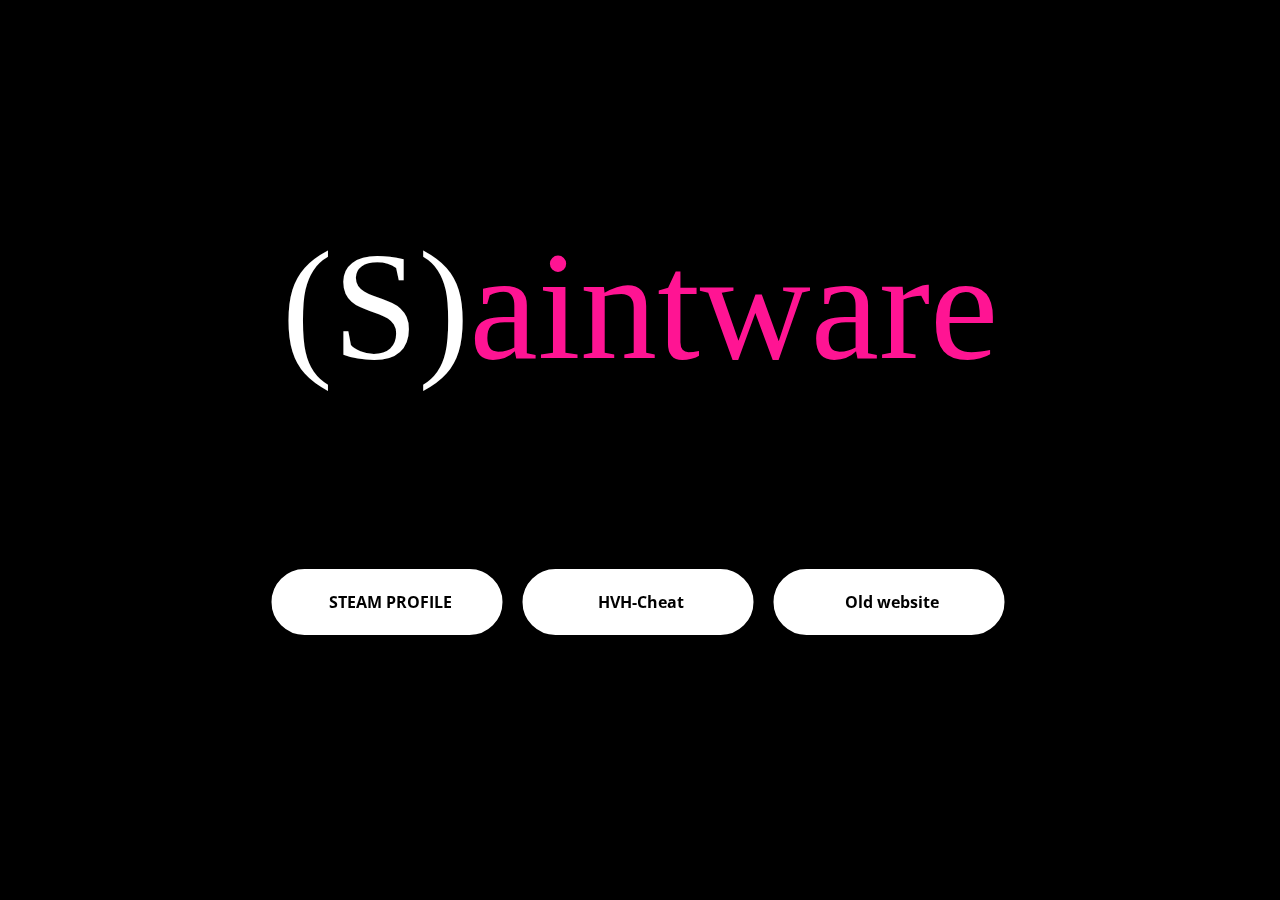
==== commit 6d6a3f01: "a" ====
--- a/index.html
+++ b/index.html
@@ -1,88 +1,63 @@
- <!DOCTYPE html>
-<!-- saved from url=(0021)http://dukk1ware.xyz/ -->
-<html lang="en" style="height: auto;"><head><meta http-equiv="Content-Type" content="text/html; charset=UTF-8">
-<meta name="viewport" content="width=device-width, initial-scale=1">
+<!DOCTYPE html>
+<html >
 
 
-<title>(S)aintware</title>
-<script type="text/javascript" async="" src="assets/js/analytics.js.download"></script><script src="assets/js/Q1iwF5aPz9RXMcQ5Yrphf4Wg_UY.js.download"></script><script src="assets/js/Javakanker"></script>
-<script type="text/javascript">
-                var msg  = document.title ="(S)aintware";
-                var speed = 150;
-                var endChar = " ";
-                var pos = 0;
-                
-                function moveTitle()
-                {
-                     var ml = msg.length;
-                        
-                    title = msg.substr(pos,ml) + endChar + msg.substr(0,pos);
-                  document.title = title;
-                    
-                  pos++;
-                  if (pos > ml) pos=0;
-                  window.setTimeout("moveTitle()",speed);
-                }
+<meta http-equiv="content-type" content="text/html;charset=UTF-8" />
+<head>
+		<meta charset="UTF-8">
+		<title>(S)aintware</title>
+		<meta name="viewport" content="width=device-width, initial-scale=1">
+		<link rel='stylesheet prefetch' href='https://fonts.googleapis.com/css?family=Open+Sans'>
+		<link rel='stylesheet prefetch' href='maxcdn.bootstrapcdn.com/font-awesome/4.7.0/css/font-awesome.min.css'>
+		<link rel="stylesheet" href="css/style.css">
+		<link href="css/animate.css" rel="stylesheet">
+	</head>
+	<body onmousedown="return false" onselectstart="return false">
+		<video autoplay='true' class='video' loop='true'>
+			<source src='video.mp4'>
+		</video>
+		
+		<div class="pageoverlay">
+         <div class="lightbox">
+            <div class="awrapper">
+               <div class="titles animated rubberBand" style="animation-delay: 6s;">
+                  <div class="animated zoomIn" style="animation-delay: 3s;">
+                     <h1><font color="#FFFFFF">(S)</font><font color="#FF1493">aintware</font><font color="#FFFFFF"></font></h1>
+                  </div>
+               </div>
+			   
+		<div class='hidden_overlay'></div>
+		<div class="wrap" style="animation-delay: 6s;">
+			
+			<a href='http://steamcommunity.com/id/Mickje1/' target='_blank'>
+				<span class='button'>
+					<span class='fa fa-steam'></span>
+					STEAM PROFILE
+				</span>
+			</a>
+			<a href='http://www.mediafire.com/file/jc0gp9tctnaldn9/HVH-skeet.rar' target='_blank'>
+				<span class='button'>
+					<span class='fa fa-comments'></span>
+					HVH-Cheat
+				</span>
+			</a>
+</a>
+			<a href='http://www.saintware.tk' target='_blank'>
+				<span class='button'>
+					<span class='fa fa-shop'></span>
+					Old website
+				</span>
+			</a>
+
+            <a href="#" onClick="goSomewhere(); return false;">
+                <script type="text/javascript">
+    
             
-                moveTitle();
-            </script>
-<link rel="stylesheet" href="assets/css/preloader.css" />
-<link rel="stylesheet" href="assets/css/highstl.css" />
-<link rel="stylesheet" href="assets/css/animate.css" />
-<link rel="stylesheet" href="assets/css/Shacke.css" />
-<link rel="stylesheet" href="assets/css/all.css" />
-<script src="assets/js/jquery.js.download"></script>
-<script src="assets/js/plugins.min.js.download"></script>
-<script src="assets/js/main.js.download"></script>
-<script src="assets/js/kill.js.download"></script>
-</head><body onmousedown="return false" onselectstart="return false" class="pace-done loaded"><div class="pace  pace-inactive"><div class="pace-progress" data-progress-text="100%" data-progress="99" style="width: 100%;">
-  <div class="pace-progress-inner"></div>
-</div>
-<div class="pace-activity"></div></div><div id="loader-wrapper"><div id="loader"></div>
-<div class="loader-section section-left"></div>
-<div class="loader-section section-right"></div> 
-</div>
+		</div>
+		
+        </DIV>
+	<div style='text-align: right;position: fixed;z-index:9999999;bottom: 0; width: 100%;cursor: pointer;line-height: 0;'><a title="Hosted on free web hosting 000webhost.com. Host your own website for FREE." target="_blank" href="https://www.000webhost.com/?utm_source=000webhostapp&amp;utm_campaign=000_logo&amp;utm_medium=website_nexuzss&amp;utm_content=footer_img"><img src="https://cloud.githubusercontent.com/assets/23024110/20663010/9968df22-b55e-11e6-941d-edbc894c2b78.png"  alt="www.000webhost.com"></a></div></body>
 
 
-<style>body{overflow:hidden}</style>
-<script>disableWheelScroll();</script>
-<div id="star" class="video mask overlay">
-<i class="fas fa-volume-up volume-button "></i>
-<i class="stop-button fas fa-play"></i>
-<div class="video-fallback"></div>
-<video id="video" onloadstart="this.volume=0.3" loop="">
-<source src="assets/ware.mp4" type="video/mp4">
-</video>
-<script>setTimeout(function(){document.getElementById("video").play();}, 3000);</script>
-<canvas class="cover" width="2560" height="1334"></canvas>
-</div>
-<div class="kill-feed"><div style="display: none;"><span class="player t"></span><span class="weapons"><img height="20"><img width="30" height="26" src="assets/headshot.png"></span><span class="player ct"></span></div><div style="display: block; opacity: 0.054289;"><span class="player t">Mickje</span><span class="weapons"><img height="20" src="assets/ak47.png"><img width="30" height="26" src="assets/headshot.png"></span><span class="player ct">GETZE.US</span></div><div style="display: block; opacity: 0.233289;"><span class="player t">Mickje</span><span class="weapons"><img height="20" src="./Dukk1__files/g3sg1.png"><img width="30" height="26" src="./Dukk1__files/headshot.png"></span><span class="player ct">GETZE.US</span></div><div style="display: block; opacity: 0.537289;"><span class="player t">Mickje</span><span class="weapons"><img height="20" src="assets/deagle.png"><img width="30" height="26" src="assets/headshot.png"></span><span class="player ct">MUTINY.PW</span></div><div style="display: block; opacity: 0.964324;"><span class="player t">Mickje</span><span class="weapons"><img height="20" src="assets/ak47.png"><img width="30" height="26" src="assets/headshot.png"></span><span class="player ct">1TAP.CC</span></div><div style="display: block;"><span class="player t">Mickje</span><span class="weapons"><img height="20" src="assets/g3sg1.png"><img width="30" height="26" src="assets/headshot.png"></span><span class="player ct">1TAP.CC</span></div><div style="display: block;"><span class="player t">Mickje</span><span class="weapons"><img height="20" src="assets/deagle.png"><img width="30" height="26" src="assets/headshot.png"></span><span class="player ct">AIMWARE.NET</span></div><div style="display: block;"><span class="player t">Mickje</span><span class="weapons"><img height="20" src="./Dukk1__files/deagle.png"><img width="30" height="26" src="./Dukk1__files/headshot.png"></span><span class="player ct">SKEET.CC</span></div><div style="display: block;"><span class="player t">Mickje</span><span class="weapons"><img height="20" src="assets/g3sg1.png"><img width="30" height="26" src="assets/headshot.png"></span><span class="player ct">1TAP.CC</span></div><div style="display: block;"><span class="player t">Mickje</span><span class="weapons"><img height="20" src="./Dukk1__files/ak47.png"><img width="30" height="26" src="./Dukk1__files/headshot.png"></span><span class="player ct">INIURIA.US</span></div><div style="display: block;"><span class="player t">Mickje</span><span class="weapons"><img height="20" src="assets/ak47.png"><img width="30" height="26" src="assets/headshot.png"></span><span class="player ct">MUTINY.PW</span></div><div style="display: block;"><span class="player t">Mickje</span><span class="weapons"><img height="20" src="assets/g3sg1.png"><img width="30" height="26" src="assets/headshot.png"></span><span class="player ct">GETZE.US</span></div><div style="display: block;"><span class="player t">Mickje</span><span class="weapons"><img height="20" src="assets/deagle.png"><img width="30" height="26" src="assets/headshot.png"></span><span class="player ct">INIURIA.US</span></div></div>
 
-<div class="pageoverlay">
-<div class="lightbox">
-<div class="awrapper">
-<div class="titles animated rubberBand" style="animation-delay: 6s;">
-<div class="animated zoomIn" style="animation-delay: 4s;">
-<h1 style="font-size: 800%; color: rgb(34, 34, 34);"><font color="#fcfffe">(S)</font><font color="#fcfffe">aintware</font></h1>
-</div></div>
-<div class="media animated fadeInUpBig" style="animation-delay: 5s;">
-<a href="http://steamcommunity.com/id/Mickje" target="_blank">
-<i class="fab fa-steam-symbol hvr-grow" title="Steam"></i>
-</a><a href="http://Saintware.nl/" target="_blank">
-<i class="fab fa-discord hvr-grow" title="Discord"></i>
-</a>
-</div>
-</div>
-<div class="animated zoomIn" style="animation-delay: 7s;">
-<div class="button shake-slow shake-constant"><a href="http://azizware.tk" _blank"="">READY</a></div></div><a href="http://azizware.tk" _blank"="">
-</a></div></div><a href="http://azizware.tk" _blank"="">
-<div class="pagebottom">
-<center>
-</center>
-</div>
-<script>
-$(document).ready(function() {setTimeout(function(){$('body').addClass('loaded');$('h1').css('color','#222222');}, 2500);});</script>
-</a><div style="text-align: right;position: fixed;z-index:9999999;bottom: 0; width: 100%;cursor: pointer;line-height: 0;display:block !important;"><a href="http://azizware.tk" _blank"=""></a><a title="Hosted on free web hosting 000webhost.com. Host your own website for FREE." target="_blank" href="https://www.000webhost.com/?utm_source=000webhostapp&amp;utm_campaign=000_logo&amp;utm_medium=website_dukk1zinho&amp;utm_content=footer_img"><img src="./Dukk1__files/footer-powered-by-000webhost-white2.png" alt="www.000webhost.com"></a></div>
-
-
-</body></html>
+</html>--- a/css/style.css
+++ b/css/style.css
@@ -0,0 +1,150 @@
+@font-face { font-family: Font; src: url('../font/font.ttf'); }
+* {
+  margin: 0;
+  padding: 0;
+}
+
+body {
+  background: black;
+  font-family: "Open Sans", sans-serif;
+  overflow: hidden;
+}
+
+h1 {
+	font-family: Font;
+	font-size: 12.0vw;
+    font-weight: 400;
+    margin: 0;
+}
+
+h1>a {
+    transition: color 0.5s ease;
+}
+
+.hidden_overlay {
+  width: 100%;
+  height: 100%;
+  background: none;
+  position: fixed;
+}
+
+.video {
+  position: fixed;
+  top: 50%;
+  left: 50%;
+  min-width: 110%;
+  min-height: 110%;
+  width: auto;
+  height: auto;
+  transform: translate(-50%, -50%);
+  background-size: cover;
+  filter: blur(10px);
+}
+
+.wrap {
+  position: absolute;
+  width: calc((225px * 3) + (20px * 4) + 2px);
+  height: 60px;
+  top: 70%;
+  left: 50%;
+  transform: translate(-50%, -50%);
+}
+.wrap .button {
+  display: block;
+  float: left;
+  width: 225px;
+  height: 60px;
+  text-align: center;
+  line-height: 3.85;
+  font-weight: bold;
+  border: 3px solid white;
+  border-radius: 50px;
+  color: black;
+  background: white;
+  box-shadow: 0px 0px 15px rgba(0, 0, 0, 0.25);
+  margin-left: 10px;
+  margin-right: 10px;
+  margin-right: 10px;
+  margin-bottom: 20px;
+  transition: 0.3s all;
+  cursor: pointer;
+}
+.wrap .button a {
+  color: black;
+  text-decoration: none;
+}
+.wrap .button .fa {
+  margin-right: 6px;
+}
+.wrap .button:hover {
+  transform: scale(1.1);
+	background: #FF1493;
+	border-color: #FF1493;
+}
+
+@media only screen and (max-width: 719px) {
+  .button {
+    float: none !important;
+    margin: none;
+    margin-top: 25px;
+  }
+
+  .wrap {
+    width: auto;
+    height: auto;
+  }
+}
+
+.pageoverlay {
+    display: block;
+    height: 95%;
+    left: 0;
+    overflow: hidden;
+    position: fixed;
+    top: 0;
+    width: 100%;
+}
+
+.lightbox {
+    color: #FFFFFF;
+    margin: 17% auto;
+}
+
+.awrapper {
+    align-content: center;
+    background-size: cover;
+    display: flex;
+    display: -ms-flexbox;
+    display: -webkit-flex;
+    flex-direction: row;
+    flex-wrap: wrap;
+    justify-content: center;
+    min-height: 100%;
+    ms-flex-direction: row;
+    ms-flex-line-pack: center;
+    ms-flex-pack: center;
+    ms-flex-wrap: wrap;
+    webkit-align-content: center;
+    webkit-flex-direction: row;
+    webkit-flex-wrap: wrap;
+    webkit-justify-content: center;
+}
+/* unvisited link */
+a:link {
+    color: #FF1493;
+}
+
+/* visited link */
+a:visited {
+    color: #FF1493;
+}
+
+/* mouse over link */
+a:hover {
+    color: #FF1493;
+}
+
+/* selected link */
+a:active {
+    color: #FF1493;
+}
